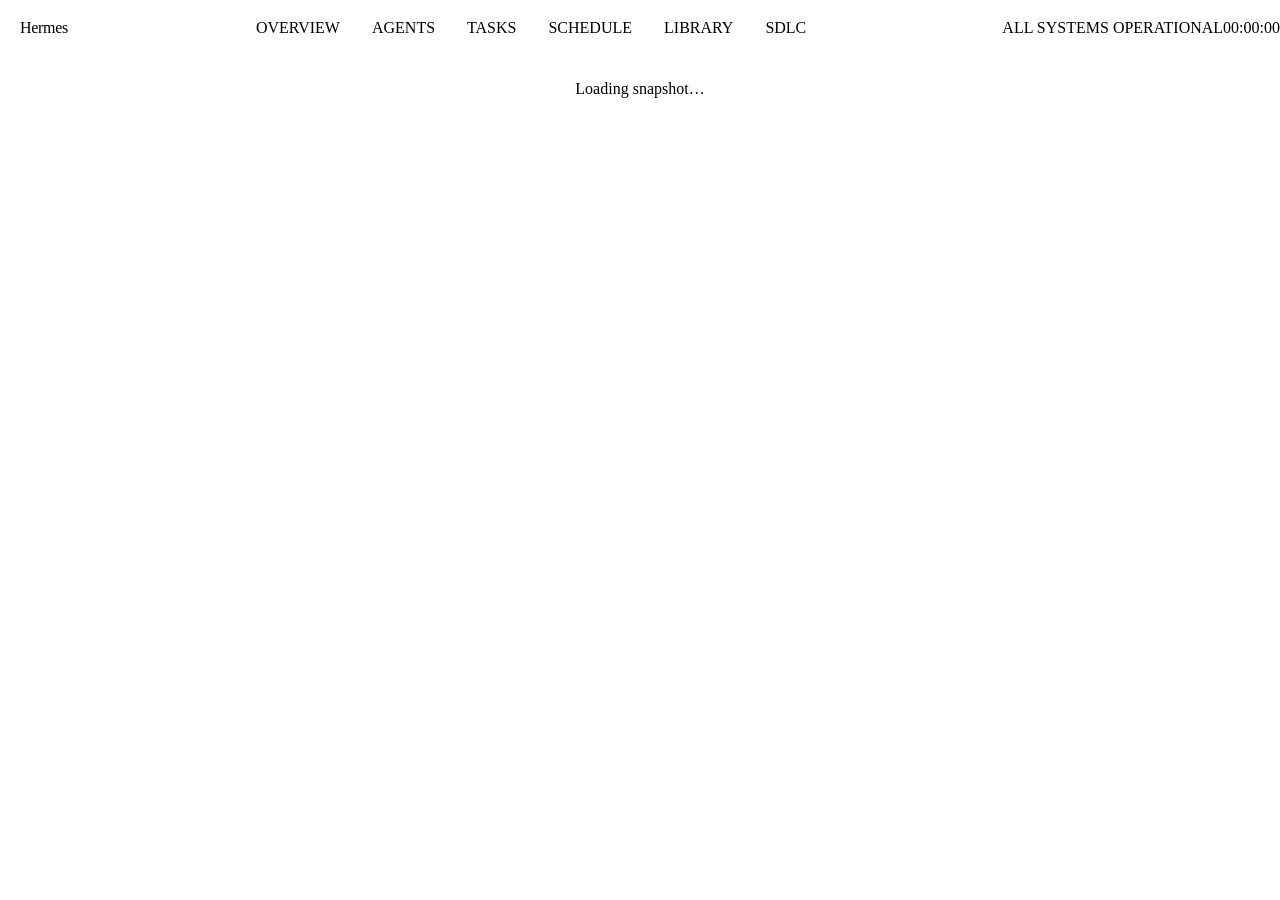
==== src/index.html @ 0a8d0004 "init: agentos-mc-dashboard — Drill #2 baseline Seed with v1/v2 dashboard files, AGENTS.md, CONTRIBUT" ====
<!DOCTYPE html>
<html lang="en">
<head>
<meta charset="UTF-8">
<meta name="viewport" content="width=device-width, initial-scale=1.0">
<title>AgentOS Mission Control</title>
<link rel="stylesheet" href="/tokens.css">
<style>
*, *::before, *::after { margin: 0; padding: 0; box-sizing: border-box; }
body {
  background: var(--bg-base);
  color: var(--text-primary);
  font-family: var(--font-display);
  min-height: 100vh;
  overflow-x: hidden;
  position: relative;
}
body::before {
  content: "";
  position: fixed; inset: 0;
  background: var(--orb-violet), var(--orb-cyan);
  pointer-events: none; z-index: 0;
}
body::after {
  content: "";
  position: fixed; inset: 0;
  background: var(--grid-pattern);
  background-size: var(--grid-size) var(--grid-size);
  pointer-events: none; z-index: 0;
  opacity: 0.4;
}

/* ── Nav ── */
.nav {
  position: fixed; top: 0; left: 0; right: 0; z-index: 100;
  background: var(--bg-glass);
  backdrop-filter: var(--blur-heavy);
  -webkit-backdrop-filter: var(--blur-heavy);
  border-bottom: 1px solid var(--border-glass);
  padding: 0 var(--space-4);
  height: 56px;
  display: flex; align-items: center; justify-content: space-between;
}
.nav-brand {
  display: flex; align-items: center; gap: var(--space-2);
}
.nav-ring {
  width: 28px; height: 28px;
  border-radius: 50%;
  background: conic-gradient(var(--brand-violet), var(--brand-cyan), var(--brand-teal), var(--brand-violet));
  display: flex; align-items: center; justify-content: center;
}
.nav-ring::after {
  content: "";
  width: 16px; height: 16px;
  border-radius: 50%;
  background: var(--bg-base);
}
.nav-dot {
  width: 6px; height: 6px;
  border-radius: 50%;
  background: var(--brand-mint);
  margin-left: -14px;
  animation: pulse 2s ease-in-out infinite;
}
@keyframes pulse {
  0%, 100% { opacity: 1; transform: scale(1); }
  50% { opacity: 0.6; transform: scale(1.4); }
}
@keyframes radar-sweep {
  from { transform: rotate(0deg); }
  to { transform: rotate(360deg); }
}
.nav-title {
  font: 600 var(--font-size-lg) var(--font-display);
  color: var(--text-primary);
  letter-spacing: -0.02em;
}

/* ── Tabs ── */
.nav-tabs {
  display: flex; gap: var(--space-1);
  background: rgba(255,255,255,0.04);
  border-radius: var(--radius-full);
  padding: 3px;
}
.nav-tab {
  padding: 6px 16px;
  border-radius: var(--radius-full);
  font: 500 var(--font-size-sm) var(--font-mono);
  color: var(--text-muted);
  cursor: pointer;
  border: none;
  background: transparent;
  transition: all var(--transition-fast);
  letter-spacing: var(--letter-spacing-wide);
  text-transform: uppercase;
}
.nav-tab:hover { color: var(--text-primary); }
.nav-tab.active {
  background: var(--text-primary);
  color: var(--bg-base);
}

/* ── Status pill ── */
.nav-status {
  display: flex; align-items: center; gap: var(--space-2);
}
.status-dot {
  width: 8px; height: 8px;
  border-radius: 50%;
  background: var(--status-active);
  animation: pulse 2s ease-in-out infinite;
}
.status-text {
  font: 400 var(--font-size-xs) var(--font-mono);
  color: var(--text-muted);
  letter-spacing: var(--letter-spacing-wide);
  text-transform: uppercase;
}
.status-clock {
  font: 400 var(--font-size-sm) var(--font-mono);
  color: var(--text-muted);
  margin-left: var(--space-1);
}

/* ── Content area ── */
.content {
  position: relative; z-index: 1;
  padding-top: 80px;
  padding-left: var(--space-4);
  padding-right: var(--space-4);
  padding-bottom: var(--space-6);
}
.tab-panel { display: none; }
.tab-panel.active { display: block; }
.placeholder {
  padding: var(--space-6);
  text-align: center;
  color: var(--text-muted);
  font: 400 var(--font-size-base) var(--font-display);
}
</style>
</head>
<body>

<nav class="nav">
  <div class="nav-brand">
    <div class="nav-ring"></div>
    <div class="nav-dot"></div>
    <span class="nav-title">Hermes</span>
    <span id="badge-version"></span>
  </div>
  <div class="nav-tabs" id="nav-tabs">
    <button class="nav-tab active" data-tab="overview">Overview</button>
    <button class="nav-tab" data-tab="agents">Agents</button>
    <button class="nav-tab" data-tab="tasks">Tasks</button>
    <button class="nav-tab" data-tab="schedule">Schedule</button>
    <button class="nav-tab" data-tab="content">Library</button>
    <button class="nav-tab" data-tab="sdlc">SDLC</button>
  </div>
  <div class="nav-status">
    <div class="status-dot"></div>
    <span class="status-text" id="status-label">All systems operational</span>
    <span class="status-clock" id="clock">00:00:00</span>
  </div>
</nav>

<div class="content">
  <div class="tab-panel active" id="panel-overview">
    <div id="overview-loading" class="placeholder">Loading snapshot…</div>
  </div>
  <div class="tab-panel" id="panel-agents">
    <div id="agents-loading" class="placeholder">Loading agents…</div>
  </div>
  <div class="tab-panel" id="panel-tasks">
    <div id="tasks-loading" class="placeholder">Loading tasks…</div>
  </div>
  <div class="tab-panel" id="panel-schedule">
    <div id="schedule-loading" class="placeholder">Loading schedule…</div>
  </div>
  <div class="tab-panel" id="panel-content">
    <div id="content-loading" class="placeholder">Loading library…</div>
  </div>
</div>

<!-- SDLC Dashboard -->
<div class="tab-panel" id="panel-sdlc">
  <div id="sdlc-loading" class="placeholder">Loading SDLC dashboard…</div>
</div>

<script src="/components.js"></script>
<script>
// ── Render Badge ──
document.getElementById("badge-version").innerHTML = Badge({ text: "v1.0", color: "var(--text-muted)", variant: "subtle" });

// ── Tab switching ──
var tabs = document.querySelectorAll(".nav-tab");
var panels = document.querySelectorAll(".tab-panel");
tabs.forEach(function(tab) {
  tab.addEventListener("click", function() {
    tabs.forEach(function(t) { t.classList.remove("active"); });
    panels.forEach(function(p) { p.classList.remove("active"); });
    tab.classList.add("active");
    var panel = document.getElementById("panel-" + tab.dataset.tab);
    if (panel) panel.classList.add("active");
  });
});

// ── 24-hour clock ──
function updateClock() {
  var now = new Date();
  var h = String(now.getHours()).padStart(2, "0");
  var m = String(now.getMinutes()).padStart(2, "0");
  var s = String(now.getSeconds()).padStart(2, "0");
  document.getElementById("clock").textContent = h + ":" + m + ":" + s;
}
updateClock();
setInterval(updateClock, 1000);

// ── Overview tab — Live Ops Console (Phase 9) ──
(function() {
  var overviewEl = document.getElementById("overview-loading");
  var currentData = null;
  var directiveIdx = 0;
  var agentKeys = ["orchestrator", "analyst", "writer", "marketer", "coder"];
  var agentColors = {
    orchestrator: "var(--agent-orchestrator)",
    analyst: "var(--agent-analyst)",
    writer: "var(--agent-writer)",
    marketer: "var(--agent-marketer)",
    coder: "var(--agent-coder)"
  };
  var throughputHistory = [];
  var MAX_HISTORY = 40;

  function renderOverview(d) {
    var gw = d.gateway || {};
    var vps = d.vps_health || {};
    var act = d.activity || {};
    var ses = d.sessions || {};
    var kan = d.kanban || {};
    var perAgent = act.per_agent || {};

    // ── Radar data ──
    var totalLogs = act.total || 1;
    var radarDots = "";
    var cx = 70, cy = 70, maxR = 55;
    agentKeys.forEach(function(name, i) {
      var share = ((perAgent[name] && perAgent[name].total) || 0) / totalLogs;
      if (share > 0) {
        var angle = (i / agentKeys.length) * Math.PI * 2 - Math.PI / 2;
        var r = Math.max(8, share * maxR);
        var x = cx + Math.cos(angle) * r;
        var y = cy + Math.sin(angle) * r;
        radarDots += '<circle cx="' + x.toFixed(1) + '" cy="' + y.toFixed(1) + '" r="4" fill="' + (agentColors[name] || "var(--brand-cyan)") + '" opacity="0.9"><animate attributeName="r" values="4;5;4" dur="2s" repeatCount="indefinite"/></circle>';
      }
    });

    // ── Directive cycling ──
    var entries = act.entries || [];
    var directive = entries.length > 0 ? entries[directiveIdx % entries.length] : null;

    // ── Throughput history ──
    throughputHistory.push(totalLogs);
    if (throughputHistory.length > MAX_HISTORY) throughputHistory.shift();

    // ── Build HTML ──
    var html = "";

    // TOP: Live Ops Console
    html += GlassCard({ children:
      '<div style="display:grid;grid-template-columns:180px 1fr 1fr;gap:var(--space-5);">' +

      // Left: Radar
      '<div style="text-align:center;">' +
      '<svg viewBox="0 0 140 140" style="width:180px;height:180px;">' +
      '<circle cx="70" cy="70" r="55" fill="none" stroke="rgba(255,255,255,0.04)" stroke-width="0.5"/>' +
      '<circle cx="70" cy="70" r="40" fill="none" stroke="rgba(255,255,255,0.04)" stroke-width="0.5"/>' +
      '<circle cx="70" cy="70" r="25" fill="none" stroke="rgba(255,255,255,0.04)" stroke-width="0.5"/>' +
      '<circle cx="70" cy="70" r="10" fill="none" stroke="rgba(255,255,255,0.04)" stroke-width="0.5"/>' +
      '<line x1="10" y1="70" x2="130" y2="70" stroke="rgba(255,255,255,0.06)" stroke-width="0.5"/>' +
      '<line x1="70" y1="10" x2="70" y2="130" stroke="rgba(255,255,255,0.06)" stroke-width="0.5"/>' +
      '<g style="transform-origin:70px 70px;animation:radar-sweep 3s linear infinite;">' +
      '<path d="M70 70 L70 15" stroke="var(--brand-cyan)" stroke-width="1" opacity="0.3" fill="none"/>' +
      '</g>' +
      radarDots +
      '</svg>' +
      '<div style="font:400 var(--font-size-xs) var(--font-mono);color:var(--text-muted);letter-spacing:var(--letter-spacing-wide);margin-top:var(--space-1);">RADAR</div>' +
      '</div>' +

      // Center: Current Directive
      '<div>' +
      '<div style="font:400 var(--font-size-xs) var(--font-mono);color:var(--text-muted);letter-spacing:var(--letter-spacing-wide);text-transform:uppercase;margin-bottom:var(--space-2);">Current Directive</div>' +
      (directive
        ? '<div style="font:400 var(--font-size-sm) var(--font-mono);color:var(--brand-cyan);line-height:1.5;">' +
          '<span style="color:var(--text-muted);">' + (directive.agent_name || "?").toUpperCase() + '</span> · ' + (directive.task_description || "—") +
          '</div>'
        : '<div style="color:var(--text-muted);">No activity yet</div>') +
      '<div style="margin-top:var(--space-4);font:400 var(--font-size-xs) var(--font-mono);color:var(--text-muted);letter-spacing:var(--letter-spacing-wide);text-transform:uppercase;margin-bottom:var(--space-2);">Context Window</div>' +
      '<div style="display:flex;flex-direction:column;gap:var(--space-1);">' +
      agentKeys.map(function(name) {
        var a = perAgent[name] || {total:0, completed:0, failed:0};
        var pct = totalLogs > 0 ? (a.total / totalLogs) * 100 : 0;
        return '<div style="display:flex;align-items:center;gap:var(--space-2);">' +
          '<span style="font:400 var(--font-size-xs) var(--font-mono);color:' + (agentColors[name] || "var(--text-muted)") + ';width:80px;text-align:right;">' + name + '</span>' +
          ProgressBar({ pct: pct, color: agentColors[name] || "var(--brand-cyan)", height: "4px" }) +
          '<span style="font:400 var(--font-size-xs) var(--font-mono);color:var(--text-muted);width:30px;">' + a.total + '</span>' +
          '</div>';
      }).join("") +
      '</div></div>' +

      // Right: System
      '<div>' +
      '<div style="font:400 var(--font-size-xs) var(--font-mono);color:var(--text-muted);letter-spacing:var(--letter-spacing-wide);text-transform:uppercase;margin-bottom:var(--space-3);">System</div>' +
      (function() {
        var cpuPct = vps.cpu_pct || 0;
        var cpuColor = cpuPct > 85 ? "var(--brand-red)" : cpuPct > 70 ? "var(--brand-amber)" : "var(--brand-cyan)";
        var ramPct = parseFloat(vps.ram_pct) || 0;
        var ramColor = ramPct > 85 ? "var(--brand-red)" : ramPct > 70 ? "var(--brand-amber)" : "var(--brand-cyan)";
        var dskPct = parseFloat(vps.disk_pct) || 0;
        var dskColor = dskPct > 85 ? "var(--brand-red)" : dskPct > 70 ? "var(--brand-amber)" : "var(--brand-cyan)";
        return '<div style="display:flex;flex-direction:column;gap:var(--space-3);">' +
          '<div><div style="font:400 var(--font-size-xs) var(--font-mono);color:var(--text-muted);margin-bottom:var(--space-1);">CPU ' + cpuPct + '%</div>' +
          ProgressBar({ pct: cpuPct, color: cpuColor }) + '</div>' +
          '<div><div style="font:400 var(--font-size-xs) var(--font-mono);color:var(--text-muted);margin-bottom:var(--space-1);">RAM ' + ramPct + '%</div>' +
          ProgressBar({ pct: ramPct, color: ramColor }) + '</div>' +
          '<div><div style="font:400 var(--font-size-xs) var(--font-mono);color:var(--text-muted);margin-bottom:var(--space-1);">Disk ' + dskPct + '%</div>' +
          ProgressBar({ pct: dskPct, color: dskColor }) + '</div>' +
          '<div style="font:400 var(--font-size-xs) var(--font-mono);color:var(--brand-gold);margin-top:var(--space-2);">Hermes data · ' + (vps.disk_used || "—") + ' used</div>' +
          '</div>';
      })() +
      '</div></div>'
    });

    // Stats Strip
    var integrityPct = totalLogs > 0 ? Math.min(100, Math.round((((perAgent.orchestrator && perAgent.orchestrator.total) ? 1 : 0) + ((perAgent.analyst && perAgent.analyst.total) ? 1 : 0) + ((perAgent.writer && perAgent.writer.total) ? 1 : 0) + ((perAgent.marketer && perAgent.marketer.total) ? 1 : 0) + ((perAgent.coder && perAgent.coder.total) ? 1 : 0)) / 5 * 100)) : 0;
    var responsive = agentKeys.filter(function(n) { return (perAgent[n] && perAgent[n].total > 0); }).length;
    var tt = ses.token_totals || {};

    html += '<div style="display:grid;grid-template-columns:repeat(5,1fr);gap:var(--space-4);margin-top:var(--space-4);">' +
      '<div style="border-top:2px solid var(--status-active);padding-top:var(--space-2);">' +
      StatCard({ label: "Integrity", value: integrityPct + "%", accent: "var(--status-active)", subtext: responsive + " of 5 responsive", barWidth: integrityPct + "%" }) +
      '</div>' +
      '<div style="border-top:2px solid var(--brand-cyan);padding-top:var(--space-2);">' +
      StatCard({ label: "Agent Calls", value: totalLogs.toLocaleString(), accent: "var(--brand-cyan)", barWidth: "100%" }) +
      '</div>' +
      '<div style="border-top:2px solid var(--agent-orchestrator);padding-top:var(--space-2);">' +
      StatCard({ label: "Messages", value: (ses.message_count || 0).toLocaleString(), accent: "var(--agent-orchestrator)", barWidth: "100%" }) +
      '</div>' +
      '<div style="border-top:2px solid var(--brand-gold);padding-top:var(--space-2);">' +
      StatCard({ label: "Tokens In", value: ((tt.input || 0) / 1000).toFixed(0) + "K", accent: "var(--brand-gold)", subtext: ((tt.output || 0) / 1000).toFixed(0) + "K out", barWidth: "100%" }) +
      '</div>' +
      '<div style="border-top:2px solid var(--brand-pink);padding-top:var(--space-2);">' +
      StatCard({ label: "Cache Hits", value: ((tt.cache || 0) / 1000000).toFixed(1) + "M", accent: "var(--brand-pink)", barWidth: "100%" }) +
      '</div>' +
      '</div>';

    // Footer: 5-cell grid
    var errors = 0;
    for (var k in perAgent) { errors += perAgent[k].failed || 0; if (perAgent.hasOwnProperty(k)) {} }
    html += '<div style="display:grid;grid-template-columns:repeat(5,1fr);gap:var(--space-2);margin-top:var(--space-4);padding:var(--space-3) var(--space-4);background:var(--bg-glass);border:1px solid var(--border-glass);border-radius:var(--radius-lg);">' +
      '<div style="text-align:center;"><div style="font:400 var(--font-size-xs) var(--font-mono);color:var(--text-muted);letter-spacing:var(--letter-spacing-wide);">QUEUE</div><div style="font:700 var(--font-size-lg) var(--font-display);color:var(--text-primary);">' + (kan.total || 0) + '</div></div>' +
      '<div style="text-align:center;"><div style="font:400 var(--font-size-xs) var(--font-mono);color:var(--text-muted);letter-spacing:var(--letter-spacing-wide);">SESSIONS</div><div style="font:700 var(--font-size-lg) var(--font-display);color:var(--text-primary);">' + (ses.session_count || 0) + '</div></div>' +
      '<div style="text-align:center;"><div style="font:400 var(--font-size-xs) var(--font-mono);color:var(--text-muted);letter-spacing:var(--letter-spacing-wide);">ERRORS</div><div style="font:700 var(--font-size-lg) var(--font-display);color:' + (errors === 0 ? 'var(--brand-mint)' : 'var(--brand-red)') + ';">' + errors + '</div></div>' +
      '<div style="text-align:center;"><div style="font:400 var(--font-size-xs) var(--font-mono);color:var(--text-muted);letter-spacing:var(--letter-spacing-wide);">TODAY</div><div style="font:700 var(--font-size-lg) var(--font-display);color:var(--text-primary);">' + totalLogs + '</div></div>' +
      '<div style="text-align:center;"><div style="font:400 var(--font-size-xs) var(--font-mono);color:var(--text-muted);letter-spacing:var(--letter-spacing-wide);">UPTIME</div><div style="font:700 var(--font-size-lg) var(--font-display);color:var(--brand-mint);">' + (gw.uptime || "—") + '</div></div>' +
      '</div>';

    // Bottom: Throughput + Activity
    html += '<div style="display:grid;grid-template-columns:1.2fr 1fr;gap:var(--space-4);margin-top:var(--space-4);">';

    // Throughput (sparkline)
    html += GlassCard({ children:
      '<div style="font:400 var(--font-size-xs) var(--font-mono);color:var(--text-muted);letter-spacing:var(--letter-spacing-wide);text-transform:uppercase;margin-bottom:var(--space-3);">Throughput</div>' +
      '<div style="font:700 var(--font-size-2xl) var(--font-display);color:var(--brand-cyan);">' + totalLogs + '</div>' +
      '<canvas id="sparkline" style="width:100%;height:60px;margin-top:var(--space-3);"></canvas>'
    });

    // Activity feed
    var feedHtml = '<div style="font:400 var(--font-size-xs) var(--font-mono);color:var(--text-muted);letter-spacing:var(--letter-spacing-wide);text-transform:uppercase;margin-bottom:var(--space-3);">Activity</div>';
    if (entries.length > 0) {
      for (var i = 0; i < Math.min(8, entries.length); i++) {
        var e = entries[i];
        var sColor = e.status === "completed" ? "var(--brand-mint)" : e.status === "failed" ? "var(--brand-red)" : "var(--text-muted)";
        feedHtml += '<div style="display:flex;align-items:center;gap:var(--space-2);padding:var(--space-1) 0;border-bottom:1px solid rgba(255,255,255,0.04);">' +
          Badge({ text: e.agent_name || "?", color: agentColors[e.agent_name] || "var(--text-muted)", variant: "subtle" }) +
          '<span style="flex:1;font:400 var(--font-size-sm) var(--font-display);color:var(--text-primary);white-space:nowrap;overflow:hidden;text-overflow:ellipsis;">' + (e.task_description || "—") + '</span>' +
          '<span style="font:400 var(--font-size-xs) var(--font-mono);color:' + sColor + ';">' + (e.status || "?") + '</span>' +
          '</div>';
      }
    } else {
      feedHtml += '<div style="color:var(--text-muted);font:400 var(--font-size-sm) var(--font-display);">No activity</div>';
    }
    html += GlassCard({ children: feedHtml });
    html += '</div>';

    // ── Harness Health ──
    var hh = d.harness || {};
    var score = hh.system_score || 0;
    var scoreColor = score >= 80 ? "var(--brand-mint)" : score >= 50 ? "var(--brand-amber)" : "var(--brand-red)";
    var bindingsOk = hh.channel_bindings_ok;
    var backupH = hh.backup_age_hours;
    var backupColor = backupH !== null && backupH !== undefined
      ? (backupH < 24 ? "var(--brand-mint)" : backupH < 48 ? "var(--brand-amber)" : "var(--brand-red)")
      : "var(--text-muted)";
    var backupLabel = backupH !== null && backupH !== undefined
      ? (backupH < 1 ? Math.round(backupH * 60) + "m ago" : Math.round(backupH) + "h ago")
      : "No backups";

    html += GlassCard({ children:
      '<div style="padding:var(--space-1) 0;">' +
      // Header row: title + score
      '<div style="display:flex;align-items:center;justify-content:space-between;margin-bottom:var(--space-4);">' +
      '<div style="font:400 var(--font-size-xs) var(--font-mono);color:var(--text-muted);letter-spacing:var(--letter-spacing-wide);text-transform:uppercase;">Harness Health</div>' +
      '<div style="font:700 36px var(--font-display);color:' + scoreColor + ';line-height:1;">' + score + '</div>' +
      '</div>' +
      // Metric rows
      '<div style="display:flex;flex-direction:column;gap:var(--space-2);">' +
      // Channel Bindings
      '<div style="display:flex;align-items:center;justify-content:space-between;">' +
      '<span style="font:400 var(--font-size-sm) var(--font-mono);color:var(--text-muted);">Channel Bindings</span>' +
      '<span style="font:500 var(--font-size-sm) var(--font-mono);color:' + (bindingsOk ? 'var(--brand-mint)' : 'var(--brand-red)') + ';">' +
      (bindingsOk ? '✅ 8/8' : '❌') + '</span>' +
      '</div>' +
      // Agent Skills
      '<div style="display:flex;align-items:center;justify-content:space-between;">' +
      '<span style="font:400 var(--font-size-sm) var(--font-mono);color:var(--text-muted);">Agent Skills</span>' +
      '<span style="font:500 var(--font-size-sm) var(--font-mono);color:var(--text-primary);">' + (hh.skills_exist || 0) + '</span>' +
      '</div>' +
      // Cron Jobs
      '<div style="display:flex;align-items:center;justify-content:space-between;">' +
      '<span style="font:400 var(--font-size-sm) var(--font-mono);color:var(--text-muted);">Cron Jobs</span>' +
      '<span style="font:500 var(--font-size-sm) var(--font-mono);color:var(--text-primary);">' + (hh.cron_jobs_active || 0) + ' active</span>' +
      '</div>' +
      // Backups
      '<div style="display:flex;align-items:center;justify-content:space-between;">' +
      '<span style="font:400 var(--font-size-sm) var(--font-mono);color:var(--text-muted);">Backups</span>' +
      '<span style="font:500 var(--font-size-sm) var(--font-mono);color:' + backupColor + ';">' + backupLabel + '</span>' +
      '</div>' +
      // Hardening Phase
      '<div style="display:flex;align-items:center;justify-content:space-between;">' +
      '<span style="font:400 var(--font-size-sm) var(--font-mono);color:var(--text-muted);">Hardening Phase</span>' +
      '<span style="font:400 var(--font-size-sm) var(--font-mono);color:var(--brand-violet);max-width:180px;text-align:right;overflow:hidden;text-overflow:ellipsis;white-space:nowrap;" title="' + (hh.hardening_phase || "None") + '">' + (hh.hardening_phase || "None") + '</span>' +
      '</div>' +
      '</div>' +
      // ProgressBar
      '<div style="margin-top:var(--space-4);">' +
      '<div style="display:flex;justify-content:space-between;margin-bottom:var(--space-1);">' +
      '<span style="font:400 var(--font-size-xs) var(--font-mono);color:var(--text-muted);">System Score</span>' +
      '<span style="font:500 var(--font-size-xs) var(--font-mono);color:' + scoreColor + ';">' + score + '/100</span>' +
      '</div>' +
      ProgressBar({ pct: score, color: scoreColor, height: "8px" }) +
      '</div>' +
      '</div>'
    });

    overviewEl.innerHTML = html;
    overviewEl.className = "";

    // Draw sparkline after DOM update
    setTimeout(drawSparkline, 50);
  }

  function drawSparkline() {
    var canvas = document.getElementById("sparkline");
    if (!canvas || throughputHistory.length < 2) return;
    var ctx = canvas.getContext("2d");
    var w = canvas.parentElement.clientWidth - 32;
    var h = 60;
    canvas.width = w;
    canvas.height = h;
    canvas.style.width = w + "px";

    var max = Math.max.apply(null, throughputHistory) || 1;
    var stepX = w / (throughputHistory.length - 1);

    // Gradient
    var grad = ctx.createLinearGradient(0, 0, w, 0);
    grad.addColorStop(0, "#A78BFA");
    grad.addColorStop(1, "#7DD3FC");
    ctx.strokeStyle = grad;
    ctx.lineWidth = 1.5;
    ctx.beginPath();
    for (var i = 0; i < throughputHistory.length; i++) {
      var x = i * stepX;
      var y = h - (throughputHistory[i] / max) * (h - 4) - 2;
      if (i === 0) ctx.moveTo(x, y);
      else ctx.lineTo(x, y);
    }
    ctx.stroke();

    // Glowing dot at rightmost point
    var lastX = (throughputHistory.length - 1) * stepX;
    var lastY = h - (throughputHistory[throughputHistory.length - 1] / max) * (h - 4) - 2;
    ctx.fillStyle = "#7DD3FC";
    ctx.shadowColor = "#7DD3FC";
    ctx.shadowBlur = 6;
    ctx.beginPath();
    ctx.arc(lastX, lastY, 3, 0, Math.PI * 2);
    ctx.fill();
  }

  function loadData() {
    fetch("/api/snapshot")
      .then(function(r) { return r.json(); })
      .then(function(d) {
        currentData = d;
        renderOverview(d);
      })
      .catch(function(e) {
        if (!currentData) {
          overviewEl.innerHTML = '<div style="color:var(--brand-red);text-align:center;padding:var(--space-6);">Snapshot unavailable</div>';
        }
      });
  }

  // Directive cycler
  setInterval(function() {
    directiveIdx++;
    if (currentData) renderOverview(currentData);
  }, 3000);

  // Initial load + SSE
  loadData();

  var evt = new EventSource("/events");
  evt.addEventListener("snapshot", function(e) {
    try {
      var d = JSON.parse(e.data);
      currentData = d;
      renderOverview(d);
    } catch (err) {}
  });
  evt.onerror = function() {
    // SSE failed — poll every 8s
    evt.close();
    setInterval(loadData, 8000);
  };
})();

// ════════════════════════════════════════════════════════
// Agents tab — Phase 10
// ════════════════════════════════════════════════════════
(function() {
  var agentsEl = document.getElementById("agents-loading");
  var agentKeys = ["orchestrator", "analyst", "writer", "marketer", "coder"];
  var agentColors = {
    orchestrator: "var(--agent-orchestrator)",
    analyst: "var(--agent-analyst)",
    writer: "var(--agent-writer)",
    marketer: "var(--agent-marketer)",
    coder: "var(--agent-coder)"
  };
  var agentBadges = { orchestrator: "ORCH", analyst: "ANAL", writer: "WRTR", marketer: "MRKT", coder: "CODR" };
  var agentStatusMap = { active: "var(--status-active)", idle: "var(--status-idle)", dormant: "var(--status-dormant)" };
  var statusCounts = { active: 0, idle: 0, dormant: 0 };

  function renderAgentsTab(d) {
    var agents = d.agents || {};
    var activity = d.activity || {};
    var entries = activity.entries || [];

    // Reset status counts
    statusCounts = { active: 0, idle: 0, dormant: 0 };

    var html = "";

    // ── HEADER ──
    html += '<div style="display:flex;align-items:flex-start;justify-content:space-between;margin-bottom:var(--space-6);flex-wrap:wrap;gap:var(--space-4);">';
    // Left: eyebrow + heading
    html += '<div>';
    html += '<div style="font:400 var(--font-size-xs) var(--font-mono);color:var(--text-muted);letter-spacing:var(--letter-spacing-wide);text-transform:uppercase;margin-bottom:var(--space-1);">SUBAGENTS</div>';
    html += '<div style="font:500 clamp(36px, 5vw, 60px) var(--font-display);color:var(--text-primary);line-height:1.1;">The Crew.</div>';
    html += '</div>';

    // Right: status summary GlassCard
    html += GlassCard({ children:
      '<div style="display:flex;gap:var(--space-4);">' +
      '<div id="cell-active" style="text-align:center;min-width:70px;"><div style="font:700 var(--font-size-lg) var(--font-display);color:var(--status-active);"></div><div style="font:400 var(--font-size-xs) var(--font-mono);color:var(--text-muted);text-transform:uppercase;letter-spacing:var(--letter-spacing-wide);">Active</div></div>' +
      '<div id="cell-idle" style="text-align:center;min-width:70px;"><div style="font:700 var(--font-size-lg) var(--font-display);color:var(--status-idle);"></div><div style="font:400 var(--font-size-xs) var(--font-mono);color:var(--text-muted);text-transform:uppercase;letter-spacing:var(--letter-spacing-wide);">Idle</div></div>' +
      '<div id="cell-dormant" style="text-align:center;min-width:70px;"><div style="font:700 var(--font-size-lg) var(--font-display);color:var(--status-dormant);"></div><div style="font:400 var(--font-size-xs) var(--font-mono);color:var(--text-muted);text-transform:uppercase;letter-spacing:var(--letter-spacing-wide);">Dormant</div></div>' +
      '</div>'
    });
    html += '</div>';

    // ── AGENT CARDS ──
    html += '<div style="display:grid;grid-template-columns:repeat(auto-fit,minmax(280px,1fr));gap:var(--space-4);margin-bottom:var(--space-6);">';

    agentKeys.forEach(function(key) {
      var a = agents[key] || {};
      var color = agentColors[key] || "var(--text-muted)";
      var stat = a.status || "dormant";
      statusCounts[stat] = (statusCounts[stat] || 0) + 1;

      // Platform pill color: Telegram = orchestrator color, others = brand-cyan
      var platColor = key === "orchestrator" ? "var(--agent-orchestrator)" : "var(--brand-cyan)";
      var statusColor = agentStatusMap[stat] || "var(--status-dormant)";
      var successColor = (a.success_pct || 0) >= 100 ? "var(--brand-mint)" : (a.success_pct || 0) >= 80 ? "var(--brand-amber)" : "var(--brand-red)";

      var card = '';
      card += '<div style="border-top:2px solid ' + color + ';padding-top:var(--space-3);">';

      // Top row: Badge + platform pill + status dot
      card += '<div style="display:flex;align-items:center;justify-content:space-between;margin-bottom:var(--space-3);">';
      card += Badge({ text: agentBadges[key] || key.toUpperCase().substring(0,4), color: color, variant: "solid" });
      card += '<div style="display:flex;align-items:center;gap:var(--space-2);">';
      card += '<span style="font:400 var(--font-size-xs) var(--font-mono);color:' + platColor + ';background:' + platColor + '15;padding:var(--space-05) var(--space-1);border-radius:var(--radius-full);">' + (a.platform || "?") + '</span>';
      card += '<span style="display:inline-block;width:6px;height:6px;border-radius:50%;background:' + statusColor + ';"></span>';
      card += '</div></div>';

      // Agent name
      card += '<div style="font:500 22px var(--font-display);color:var(--text-primary);margin-bottom:var(--space-1);">' + (a.name || key) + '</div>';

      // Role description (two-line)
      card += '<div style="font:400 var(--font-size-sm) var(--font-display);color:var(--text-muted);line-height:1.5;margin-bottom:var(--space-3);white-space:pre-line;">' + (a.role || "—") + '</div>';

      // ThinBar activity chart
      card += ThinBar({ values: a.daily || [0,0,0,0,0,0,0], color: color });

      // 3-column stats
      card += '<div style="display:grid;grid-template-columns:1fr 1fr 1fr;gap:var(--space-2);margin-top:var(--space-3);margin-bottom:var(--space-3);">';
      card += '<div><div style="font:400 var(--font-size-xs) var(--font-mono);color:var(--text-muted);">Responses</div><div style="font:700 var(--font-size-base) var(--font-display);color:var(--text-primary);">' + (a.total || 0) + '</div></div>';
      card += '<div><div style="font:400 var(--font-size-xs) var(--font-mono);color:var(--text-muted);">Success</div><div style="font:700 var(--font-size-base) var(--font-display);color:' + successColor + ';">' + (a.success_pct || 0) + '%</div></div>';
      card += '<div><div style="font:400 var(--font-size-xs) var(--font-mono);color:var(--text-muted);">Model</div><div style="font:400 var(--font-size-sm) var(--font-mono);color:var(--text-muted);overflow:hidden;text-overflow:ellipsis;white-space:nowrap;max-width:100px;" title="' + (a.model || "—") + '">' + (a.model || "—") + '</div></div>';
      card += '</div>';

      // 3px load bar
      card += '<div style="height:3px;background:rgba(255,255,255,0.04);border-radius:var(--radius-full);margin-bottom:var(--space-2);">';
      card += '<div style="height:100%;width:' + (a.share || 0) + '%;background:' + color + ';border-radius:var(--radius-full);transition:width var(--transition-normal);"></div></div>';

      // Last task
      card += '<div style="font:400 var(--font-size-xs) var(--font-mono);color:var(--text-muted);">';
      card += '↳ ' + (a.last_task || "No tasks yet") + '</div>';
      if (a.last_at) {
        card += '<div style="font:400 var(--font-size-xs) var(--font-mono);color:var(--dim);margin-top:var(--space-05);">' + Timestamp({ iso: a.last_at }) + '</div>';
      }

      card += '</div>';
      html += GlassCard({ children: card });
    });

    html += '</div>';

    // ════════════════════════════════════════════════════
    // Agent Statistics — stat cards + donut chart
    // ════════════════════════════════════════════════════
    // Compute from data
    var todayCount = 0, weekCount = 0;
    (d.activity_by_day || []).forEach(function(v) { weekCount += v; });
    todayCount = (d.activity_by_day || [0])[(d.activity_by_day || [0]).length - 1];

    var mostActiveAgent = { key: "", count: 0 };
    agentKeys.forEach(function(key) {
      var a = agents[key] || {};
      var sum = (a.daily || []).reduce(function(s, v) { return s + v; }, 0);
      if (sum > mostActiveAgent.count) { mostActiveAgent.key = key; mostActiveAgent.count = sum; }
    });

    var totalCompleted = 0, totalAll = 0;
    agentKeys.forEach(function(key) {
      var a = agents[key] || {};
      totalCompleted += a.completed || 0;
      totalAll += a.total || 0;
    });
    var successRate = totalAll > 0 ? Math.round(totalCompleted / totalAll * 100) : 0;
    var successColor = successRate >= 90 ? "var(--brand-mint)" : successRate >= 70 ? "var(--brand-amber)" : "var(--brand-red)";

    // Donut slices
    var donutKeys = ["orchestrator", "analyst", "writer", "marketer", "coder"];
    var donutColors = ["var(--agent-orchestrator)", "var(--agent-cyan)", "var(--agent-pink)", "var(--agent-magenta)", "var(--agent-violet-glow)"];
    var donutSlices = [];
    var donutTotal = 0;
    var perAgent = activity.per_agent || {};
    donutKeys.forEach(function(key) {
      var c = (perAgent[key] && perAgent[key].total) ? perAgent[key].total : 0;
      donutSlices.push(c);
      donutTotal += c;
    });

    html += '<div style="margin-top:var(--space-6);margin-bottom:var(--space-6);">';
    html += '<div style="font:400 var(--font-size-xs) var(--font-mono);color:var(--text-muted);letter-spacing:var(--letter-spacing-wide);text-transform:uppercase;margin-bottom:var(--space-4);">Agent Statistics</div>';
    html += '<div style="display:grid;grid-template-columns:1fr 300px;gap:var(--space-4);align-items:start;">';

    // LEFT: 2×2 StatCards
    html += '<div style="display:grid;grid-template-columns:1fr 1fr;gap:var(--space-3);">';
    html += GlassCard({ children: StatCard({ label: "Tasks Today", value: todayCount, accent: "var(--status-warning)", barWidth: "100%" }) });
    html += GlassCard({ children: StatCard({ label: "Tasks This Week", value: weekCount, accent: "var(--brand-cyan)", barWidth: "100%" }) });

    var mostColor = agentColors[mostActiveAgent.key] || "var(--text-muted)";
    var mostPct = weekCount > 0 ? Math.round(mostActiveAgent.count / weekCount * 100) : 0;
    html += GlassCard({ children: StatCard({ label: "Most Active", value: (mostActiveAgent.key || "—").charAt(0).toUpperCase() + (mostActiveAgent.key || "—").slice(1), accent: mostColor, barWidth: mostPct + "%" }) });
    html += GlassCard({ children: StatCard({ label: "Success Rate", value: successRate + "%", accent: successColor, barWidth: successRate + "%" }) });
    html += '</div>';

    // RIGHT: Donut + legend
    html += '<div style="text-align:center;">';
    html += '<div style="font:400 var(--font-size-xs) var(--font-mono);color:var(--text-muted);letter-spacing:var(--letter-spacing-wide);text-transform:uppercase;margin-bottom:var(--space-2);">Task Distribution</div>';
    html += GlassCard({ children:
      '<div style="display:flex;align-items:center;justify-content:center;margin-bottom:var(--space-3);">' +
      DonutChart({ slices: donutSlices, total: donutTotal, colors: donutColors }) +
      '</div>' +
      '<div style="display:flex;flex-direction:column;gap:var(--space-1);">' +
      donutKeys.map(function(key, i) {
        var count = donutSlices[i] || 0;
        var pct = donutTotal > 0 ? Math.round(count / donutTotal * 100) : 0;
        var color = donutColors[i];
        return '<div style="display:flex;align-items:center;justify-content:space-between;font:400 var(--font-size-xs) var(--font-mono);">' +
          '<span style="display:flex;align-items:center;gap:var(--space-2);">' +
          '<span style="display:inline-block;width:8px;height:8px;border-radius:50%;background:' + color + ';"></span>' +
          '<span style="color:var(--text-primary);">' + key.charAt(0).toUpperCase() + key.slice(1) + '</span></span>' +
          '<span style="color:var(--text-muted);">' + pct + '%</span>' +
          '</div>';
      }).join("") +
      '</div>'
    });
    html += '</div></div></div>';

    // ── STATUS COUNTS UPDATE ──
    setTimeout(function() {
      var cellActive = document.getElementById("cell-active");
      var cellIdle = document.getElementById("cell-idle");
      var cellDormant = document.getElementById("cell-dormant");
      if (cellActive) cellActive.querySelector("div").textContent = statusCounts.active || 0;
      if (cellIdle) cellIdle.querySelector("div").textContent = statusCounts.idle || 0;
      if (cellDormant) cellDormant.querySelector("div").textContent = statusCounts.dormant || 0;
    }, 10);

    // ── AGENT LOG TABLE ──
    html += '<div style="margin-top:var(--space-6);">';
    html += '<div style="font:400 var(--font-size-xs) var(--font-mono);color:var(--text-muted);letter-spacing:var(--letter-spacing-wide);text-transform:uppercase;margin-bottom:var(--space-3);">Agent Log</div>';

    // Filter pills
    html += '<div style="display:flex;gap:var(--space-1);margin-bottom:var(--space-3);flex-wrap:wrap;" id="log-filters">';
    html += '<button class="log-pill active" data-filter="all" style="padding:var(--space-05) var(--space-2);border-radius:var(--radius-full);border:1px solid var(--border-glass);background:var(--bg-glass);color:var(--text-primary);font:400 var(--font-size-xs) var(--font-mono);cursor:pointer;">ALL</button>';
    agentKeys.forEach(function(key) {
      html += '<button class="log-pill" data-filter="' + key + '" style="padding:var(--space-05) var(--space-2);border-radius:var(--radius-full);border:1px solid var(--border-glass);background:transparent;color:var(--text-muted);font:400 var(--font-size-xs) var(--font-mono);cursor:pointer;">' + key.toUpperCase() + '</button>';
    });
    html += '</div>';

    // Log table
    var rows = [];
    for (var i = 0; i < Math.min(50, entries.length); i++) {
      var e = entries[i];
      rows.push([
        e.created_at || "—",
        Badge({ text: (e.agent_name || "?").toUpperCase(), color: agentColors[e.agent_name] || "var(--text-muted)", variant: "subtle" }),
        (e.task_description || "—").substring(0, 60),
        (e.model || "—"),
        '<span style="color:' + (e.status === "completed" ? "var(--brand-mint)" : "var(--brand-red)") + ';font:500 var(--font-size-xs) var(--font-mono);">' + (e.status || "?") + '</span>'
      ]);
    }
    html += GlassCard({ children:
      '<div id="log-table-container" style="max-height:420px;overflow-y:auto;">' +
      DataTable({
        headers: ["Time", "Agent", "Task", "Model", "Status"],
        rows: rows,
        opts: { compact: true, monospace: false, maxHeight: "" }
      }) +
      '</div>'
    });

    html += '</div>';

    agentsEl.innerHTML = html;
    agentsEl.className = "";

    // Wire filter pills
    setTimeout(function() {
      var pills = document.querySelectorAll(".log-pill");
      pills.forEach(function(pill) {
        pill.addEventListener("click", function() {
          pills.forEach(function(p) { p.classList.remove("active"); p.style.background = "transparent"; p.style.color = "var(--text-muted)"; });
          pill.classList.add("active");
          pill.style.background = "var(--bg-glass)";
          pill.style.color = "var(--text-primary)";
          var filter = pill.dataset.filter;
          filterLogTable(filter);
        });
      });
    }, 20);
  }

  function filterLogTable(filter) {
    var rows = document.querySelectorAll("#log-table-container table tbody tr");
    rows.forEach(function(row) {
      if (filter === "all") { row.style.display = ""; return; }
      var badgeCell = row.querySelector("td:nth-child(2)");
      if (badgeCell) {
        var text = badgeCell.textContent.trim().toLowerCase();
        row.style.display = text === filter ? "" : "none";
      }
    });
  }

  function loadAgentsData() {
    fetch("/api/snapshot")
      .then(function(r) { return r.json(); })
      .then(function(d) { renderAgentsTab(d); })
      .catch(function(e) {
        agentsEl.innerHTML = '<div style="color:var(--brand-red);text-align:center;padding:var(--space-6);">Agents data unavailable</div>';
      });
  }

  // Load on tab activation or initial page load
  loadAgentsData();
  setInterval(loadAgentsData, 15000);

  // SSE push for agents tab
  var agentEvt = new EventSource("/events");
  agentEvt.addEventListener("snapshot", function(e) {
    try { renderAgentsTab(JSON.parse(e.data)); } catch (err) {}
  });
})();

// ════════════════════════════════════════════════════════
// Tasks tab — Phase 11: Kanban with add/move/delete
// ════════════════════════════════════════════════════════
(function() {
  var tasksEl = document.getElementById("tasks-loading");
  var tasks = [];
  var showingAddForm = false;
  var STATUS_ORDER = ["pending", "in_progress", "done"];
  var STATUS_LABELS = { pending: "Pending", in_progress: "In Progress", done: "Done" };
  var PRIORITY_COLORS = { low: "var(--status-muted-text)", medium: "var(--status-warn-text)", high: "var(--status-err-text)" };
  var PRIORITY_BG = { low: "var(--status-muted-bg)", medium: "var(--status-warn-bg)", high: "var(--status-err-bg)" };

  function columnCounts(status) {
    return tasks.filter(function(t) { return t.status === status || (status === "done" && t.status === "completed"); }).length;
  }

  function moveTask(id, direction) {
    var task = tasks.find(function(t) { return t.id === id; });
    if (!task) return;
    var idx = STATUS_ORDER.indexOf(task.status);
    // Treat "completed" as "done" for move operations
    if (idx === -1 && task.status === "completed") idx = STATUS_ORDER.indexOf("done");
    var newIdx = idx + direction;
    if (newIdx < 0 || newIdx >= STATUS_ORDER.length) return;
    var oldStatus = task.status;
    task.status = STATUS_ORDER[newIdx];
    render(); // optimistic
    fetch("/api/board/update?id=" + id, {
      method: "POST",
      headers: { "Content-Type": "application/json" },
      body: JSON.stringify({ status: task.status })
    }).catch(function() {
      task.status = oldStatus; // revert
      render();
    });
  }

  function deleteTask(id) {
    var idx = tasks.findIndex(function(t) { return t.id === id; });
    if (idx === -1) return;
    var removed = tasks.splice(idx, 1)[0];
    render(); // optimistic
    fetch("/api/board/delete?id=" + id, { method: "POST" }).catch(function() {
      tasks.splice(idx, 0, removed); // revert
      render();
    });
  }

  function addTask(title, priority, notes) {
    var tempId = "temp-" + Date.now();
    var optimistic = {
      id: tempId, title: title, status: "pending", priority: priority,
      notes: notes, created_at: new Date().toISOString()
    };
    tasks.unshift(optimistic);
    render();
    fetch("/api/board/create", {
      method: "POST",
      headers: { "Content-Type": "application/json" },
      body: JSON.stringify({ title: title, priority: priority, notes: notes })
    }).then(function(r) { return r.json(); })
      .then(function(real) {
        var idx = tasks.findIndex(function(t) { return t.id === tempId; });
        if (idx !== -1) tasks[idx] = real;
        render();
      })
      .catch(function() {
        tasks = tasks.filter(function(t) { return t.id !== tempId; });
        render();
      });
  }

  function renderTaskCard(task) {
    var color = PRIORITY_COLORS[task.priority] || "var(--text-muted)";
    var bg = PRIORITY_BG[task.priority] || "var(--status-muted-bg)";
    var isPending = task.status === "pending";
    var isDone = task.status === "done";

    return GlassCard({ children:
      '<div style="display:flex;flex-direction:column;gap:var(--space-2);">' +
      // Title row + priority chip
      '<div style="display:flex;align-items:flex-start;justify-content:space-between;gap:var(--space-2);">' +
      '<span style="font:500 var(--font-size-base) var(--font-display);color:var(--text-primary);flex:1;">' + (task.title || "Untitled") + '</span>' +
      '<span style="font:500 var(--font-size-xs) var(--font-mono);color:' + color + ';background:' + bg + ';padding:var(--space-05) var(--space-1);border-radius:var(--radius-full);text-transform:uppercase;white-space:nowrap;">' + (task.priority || "medium") + '</span>' +
      '</div>' +
      // Optional notes
      (task.notes ? '<div style="font:400 var(--font-size-sm) var(--font-display);color:var(--text-muted);line-height:1.4;display:-webkit-box;-webkit-line-clamp:2;-webkit-box-orient:vertical;overflow:hidden;">' + task.notes + '</div>' : '') +
      // Footer: timestamp + actions
      '<div style="display:flex;align-items:center;justify-content:space-between;margin-top:var(--space-1);padding-top:var(--space-1);border-top:1px solid var(--border-glass);">' +
      '<span style="font:400 var(--font-size-xs) var(--font-mono);color:var(--dim);">' + Timestamp({ iso: task.created_at }) + '</span>' +
      '<div style="display:flex;gap:var(--space-1);">' +
      (!isDone ? '<button onclick="window._moveTask(\'' + task.id + '\',1)" style="background:transparent;border:1px solid var(--border-glass);color:var(--text-muted);padding:var(--space-05) var(--space-1);border-radius:var(--radius-sm);cursor:pointer;font:var(--font-size-sm) var(--font-mono);" title="Move right">▶</button>' : '') +
      (!isPending ? '<button onclick="window._moveTask(\'' + task.id + '\',-1)" style="background:transparent;border:1px solid var(--border-glass);color:var(--text-muted);padding:var(--space-05) var(--space-1);border-radius:var(--radius-sm);cursor:pointer;font:var(--font-size-sm) var(--font-mono);" title="Move left">◀</button>' : '') +
      '<button onclick="window._deleteTask(\'' + task.id + '\')" style="background:transparent;border:1px solid var(--border-glass);color:var(--status-err-text);padding:var(--space-05) var(--space-1);border-radius:var(--radius-sm);cursor:pointer;font:var(--font-size-sm) var(--font-mono);" title="Delete">✕</button>' +
      '</div></div>' +
      '</div>'
    });
  }

  function render() {
    var html = '';
    var allEmpty = tasks.length === 0;

    html += '<div style="display:grid;grid-template-columns:repeat(3,1fr);gap:var(--space-4);align-items:start;">';

    STATUS_ORDER.forEach(function(status) {
      var cols = tasks.filter(function(t) { return t.status === status || (status === "done" && t.status === "completed"); });
      var count = cols.length;

      html += '<div style="display:flex;flex-direction:column;gap:var(--space-3);">';
      // Column header
      html += '<div style="display:flex;align-items:center;justify-content:space-between;padding:var(--space-2) var(--space-3);">';
      html += '<span style="font:600 var(--font-size-sm) var(--font-mono);color:var(--text-muted);text-transform:uppercase;letter-spacing:var(--letter-spacing-wide);">' + STATUS_LABELS[status] + '</span>';
      html += Badge({ text: String(count), color: "var(--text-muted)", variant: "subtle" });
      if (status === "pending") {
        html += '<button onclick="window._showAddForm()" style="background:var(--bg-glass);border:1px solid var(--border-glass);color:var(--brand-cyan);padding:var(--space-05) var(--space-2);border-radius:var(--radius-full);cursor:pointer;font:500 var(--font-size-xs) var(--font-mono);margin-left:var(--space-2);">+ Add task</button>';
      }
      html += '</div>';

      // Column body
      html += '<div style="min-height:120px;">';
      if (cols.length === 0) {
        html += '<div style="text-align:center;padding:var(--space-6);color:var(--text-muted);font:400 var(--font-size-sm) var(--font-display);border:1px dashed var(--border-glass);border-radius:var(--radius-md);">No tasks</div>';
      } else {
        cols.forEach(function(task) {
          html += '<div style="margin-bottom:var(--space-3);">' + renderTaskCard(task) + '</div>';
        });
      }
      html += '</div></div>';
    });

    html += '</div>';

    // Add-task modal (inline at top of Pending)
    if (showingAddForm) {
      html += '<div style="position:fixed;inset:0;z-index:var(--z-modal);display:flex;align-items:center;justify-content:center;background:rgba(0,0,0,0.6);backdrop-filter:blur(4px);">';
      html += GlassCard({ children:
        '<div style="width:400px;max-width:90vw;">' +
        '<div style="font:600 var(--font-size-lg) var(--font-display);color:var(--text-primary);margin-bottom:var(--space-4);">New Task</div>' +
        '<input id="add-title" placeholder="Task title" style="width:100%;background:var(--bg-base);border:1px solid var(--border);color:var(--text-primary);padding:var(--space-2);border-radius:var(--radius-md);font:var(--font-size-base) var(--font-display);margin-bottom:var(--space-3);">' +
        '<select id="add-priority" style="width:100%;background:var(--bg-base);border:1px solid var(--border);color:var(--text-primary);padding:var(--space-2);border-radius:var(--radius-md);font:var(--font-size-sm) var(--font-mono);margin-bottom:var(--space-3);">' +
        '<option value="low">Low</option><option value="medium" selected>Medium</option><option value="high">High</option></select>' +
        '<textarea id="add-notes" placeholder="Notes (optional)" rows="3" style="width:100%;background:var(--bg-base);border:1px solid var(--border);color:var(--text-primary);padding:var(--space-2);border-radius:var(--radius-md);font:var(--font-size-sm) var(--font-display);resize:vertical;margin-bottom:var(--space-4);"></textarea>' +
        '<div style="display:flex;gap:var(--space-2);justify-content:flex-end;">' +
        '<button onclick="window._cancelAdd()" style="background:transparent;border:1px solid var(--border);color:var(--text-muted);padding:var(--space-2) var(--space-4);border-radius:var(--radius-md);cursor:pointer;font:var(--font-size-sm) var(--font-mono);">Cancel</button>' +
        '<button onclick="window._submitAdd()" style="background:var(--brand-cyan);border:none;color:#000;padding:var(--space-2) var(--space-4);border-radius:var(--radius-md);cursor:pointer;font:600 var(--font-size-sm) var(--font-mono);">Save</button>' +
        '</div></div>'
      });
      html += '</div>';
    }

    tasksEl.innerHTML = html;
    tasksEl.className = "";
  }

  function loadTasks() {
    fetch("/api/board")
      .then(function(r) { return r.json(); })
      .then(function(data) {
        tasks = data;
        render();
      })
      .catch(function(e) {
        tasksEl.innerHTML = '<div style="color:var(--brand-red);text-align:center;padding:var(--space-6);">Tasks unavailable</div>';
      });
  }

  // Wire callbacks to window for onclick handlers
  window._moveTask = function(id, dir) { moveTask(id, dir); };
  window._deleteTask = function(id) { deleteTask(id); };
  window._showAddForm = function() { showingAddForm = true; render(); };
  window._cancelAdd = function() { showingAddForm = false; render(); };
  window._submitAdd = function() {
    var title = document.getElementById("add-title").value.trim();
    if (!title) return;
    var priority = document.getElementById("add-priority").value;
    var notes = document.getElementById("add-notes").value.trim();
    showingAddForm = false;
    addTask(title, priority, notes);
  };

  // Initial load + poll
  loadTasks();
  setInterval(loadTasks, 10000);
})();

// ════════════════════════════════════════════════════════
// Schedule tab — Read-only cron job view
// ════════════════════════════════════════════════════════
(function() {
  var schedEl = document.getElementById("schedule-loading");

  function renderScheduleTab(d) {
    var jobs = d.cron_jobs || [];
    var hermesJobs = jobs.filter(function(j) { return j.label === "hermes"; });
    var systemJobs = jobs.filter(function(j) { return j.label === "system"; });

    function renderJobCard(job) {
      var labelColor = job.label === "system" ? "var(--status-muted-text)" : "var(--brand-violet)";
      var labelBg = job.label === "system" ? "var(--status-muted-bg)" : "rgba(163,113,247,0.15)";
      var statusOk = job.last_status === "ok";
      var stateColor = job.state === "scheduled" && job.enabled ? "var(--status-active)" :
                       job.state === "paused" ? "var(--status-warn-text)" : "var(--status-muted-text)";

      return GlassCard({ children:
        '<div style="display:flex;flex-direction:column;gap:var(--space-3);">' +
        // Top row: name + label badge
        '<div style="display:flex;align-items:center;justify-content:space-between;">' +
        '<span style="font:600 var(--font-size-lg) var(--font-display);color:var(--text-primary);">' + (job.name || "Unnamed") + '</span>' +
        '<span style="font:500 var(--font-size-xs) var(--font-mono);color:' + labelColor + ';background:' + labelBg + ';padding:var(--space-05) var(--space-2);border-radius:var(--radius-full);text-transform:uppercase;letter-spacing:var(--letter-spacing-wide);">' + (job.label || "hermes") + '</span>' +
        '</div>' +
        // Schedule line + next run
        '<div style="display:flex;align-items:center;gap:var(--space-3);font:400 var(--font-size-sm) var(--font-mono);">' +
        '<span style="color:var(--text-muted);">SCHEDULE</span>' +
        '<code style="color:var(--brand-cyan);background:rgba(88,166,255,0.08);padding:var(--space-05) var(--space-2);border-radius:var(--radius-sm);">' + (job.schedule_display || "—") + '</code>' +
        '<span style="color:var(--dim);">·</span>' +
        '<span style="color:var(--text-muted);">NEXT RUN</span>' +
        '<span style="color:var(--text);">' + (job.next_run_at ? Timestamp({ iso: job.next_run_at }) : "—") + '</span>' +
        '</div>' +
        // Plain-English schedule description
        '<div style="font:400 var(--font-size-sm) var(--font-display);color:var(--dim);">' + (job.schedule_desc || "—") + '</div>' +
        // Last run status
        (job.last_run_at ? '<div style="font:400 var(--font-size-xs) var(--font-mono);color:var(--dim);">Last run: ' + Timestamp({ iso: job.last_run_at }) + ' · ' +
          (statusOk ? '<span style="color:var(--status-active);">OK</span>' : '<span style="color:var(--status-err-text);">' + (job.last_status || "error") + '</span>') + '</div>' : '') +
        '</div>'
      });
    }

    function renderSection(label, jobList) {
      var html = '';
      html += '<div style="font:400 var(--font-size-xs) var(--font-mono);color:var(--text-muted);letter-spacing:var(--letter-spacing-wide);text-transform:uppercase;margin-bottom:var(--space-3);">' + label + '</div>';
      if (jobList.length === 0) {
        html += '<div style="text-align:center;padding:var(--space-6);color:var(--text-muted);font:400 var(--font-size-sm) var(--font-display);border:1px dashed var(--border-glass);border-radius:var(--radius-md);">No scheduled jobs in this group.</div>';
      } else {
        jobList.forEach(function(job) {
          html += '<div style="margin-bottom:var(--space-3);">' + renderJobCard(job) + '</div>';
        });
      }
      return html;
    }

    var html = '';
    html += '<div style="display:grid;grid-template-columns:1fr 1fr;gap:var(--space-4);align-items:start;">';
    html += '<div>' + renderSection("HERMES JOBS", hermesJobs) + '</div>';
    html += '<div>' + renderSection("SYSTEM JOBS", systemJobs) + '</div>';
    html += '</div>';

    schedEl.innerHTML = html;
    schedEl.className = "";
  }

  function loadSchedule() {
    fetch("/api/snapshot")
      .then(function(r) { return r.json(); })
      .then(function(d) { renderScheduleTab(d); })
      .catch(function() {
        schedEl.innerHTML = '<div style="color:var(--brand-red);text-align:center;padding:var(--space-6);">Schedule unavailable</div>';
      });
  }

  loadSchedule();
  var schedEvt = new EventSource("/events");
  schedEvt.addEventListener("snapshot", function(e) {
    try { renderScheduleTab(JSON.parse(e.data)); } catch (err) {}
  });
})();

// ════════════════════════════════════════════════════════
// Library tab — Phase 12: Content browser with View/Edit
// ════════════════════════════════════════════════════════
(function() {
  var contentEl = document.getElementById("content-loading");
  var apiBase = "/api/content";
  var agents = ["orchestrator", "analyst", "writer", "marketer", "coder"];
  var agentColors = {
    orchestrator: "var(--agent-orchestrator)",
    analyst: "var(--agent-analyst)",
    writer: "var(--agent-writer)",
    marketer: "var(--agent-marketer)",
    coder: "var(--agent-coder)"
  };
  var agentNames = {
    orchestrator: "Orchestrator", analyst: "Analyst", writer: "Writer",
    marketer: "Marketer", coder: "Coder"
  };
  var currentAgent = null;
  var currentFile = null;
  var currentContent = "";
  var editMode = false;
  var contentData = {}; // {agent: [{filename, title, size, modified}, ...]}

  function selectFile(agent, filename) {
    currentAgent = agent;
    currentFile = filename;
    editMode = false;
    fetch("/api/content/get?agent=" + encodeURIComponent(agent) + "&file=" + encodeURIComponent(filename))
      .then(function(r) { return r.json(); })
      .then(function(d) {
        if (d.error) {
          contentEl.querySelector(".content-panel").innerHTML = '<div style="padding:var(--space-6);color:var(--brand-red);text-align:center;">' + d.error + '</div>';
          return;
        }
        currentContent = d.content || "";
        renderContentPanel();
        highlightSidebarItem(agent, filename);
      })
      .catch(function() {
        contentEl.querySelector(".content-panel").innerHTML = '<div style="padding:var(--space-6);color:var(--brand-red);text-align:center;">Failed to load content</div>';
      });
  }

  function highlightSidebarItem(agent, filename) {
    var items = contentEl.querySelectorAll(".lib-file-item");
    items.forEach(function(el) { el.classList.remove("active"); });
    var target = contentEl.querySelector('.lib-file-item[data-agent="' + agent + '"][data-file="' + filename + '"]');
    if (target) target.classList.add("active");
  }

  function toggleEdit() {
    editMode = !editMode;
    renderContentPanel();
  }

  function saveContent() {
    if (!currentAgent || !currentFile) return;
    var textarea = contentEl.querySelector(".lib-editor");
    var newContent = textarea ? textarea.value : currentContent;
    var saveBtn = contentEl.querySelector(".lib-save-btn");
    if (saveBtn) { saveBtn.textContent = "Saving…"; saveBtn.disabled = true; }

    fetch("/api/content/save", {
      method: "POST",
      headers: { "Content-Type": "application/json" },
      body: JSON.stringify({
        agent: currentAgent,
        filename: currentFile,
        content: newContent
      })
    }).then(function(r) { return r.json(); })
      .then(function(d) {
        if (d.ok) {
          currentContent = newContent;
          editMode = false;
          renderContentPanel();
          loadContentList(); // refresh file list for updated sizes
        } else {
          alert("Save failed: " + (d.error || "unknown"));
          if (saveBtn) { saveBtn.textContent = "Save"; saveBtn.disabled = false; }
        }
      })
      .catch(function() {
        alert("Save failed: network error");
        if (saveBtn) { saveBtn.textContent = "Save"; saveBtn.disabled = false; }
      });
  }

  function renderContentPanel() {
    var panel = contentEl.querySelector(".content-panel");
    if (!panel) return;

    var html = "";

    if (!currentFile) {
      html = '<div style="display:flex;align-items:center;justify-content:center;height:100%;color:var(--text-muted);font:400 var(--font-size-base) var(--font-display);">Select a file from the library</div>';
      panel.innerHTML = html;
      return;
    }

    // Header bar
    html += '<div style="display:flex;align-items:center;justify-content:space-between;padding:var(--space-3) var(--space-4);border-bottom:1px solid var(--border-glass);">';
    html += '<div style="display:flex;align-items:center;gap:var(--space-3);">';
    html += Badge({ text: agentNames[currentAgent] || currentAgent, color: agentColors[currentAgent] || "var(--text-muted)", variant: "subtle" });
    html += '<span style="font:500 var(--font-size-base) var(--font-display);color:var(--text-primary);">' + currentFile + '</span>';
    html += '</div>';
    html += '<div style="display:flex;gap:var(--space-2);">';
    if (editMode) {
      html += '<button onclick="window._libSave()" class="lib-save-btn" style="background:var(--brand-teal);border:none;color:#000;padding:var(--space-1) var(--space-3);border-radius:var(--radius-full);cursor:pointer;font:600 var(--font-size-sm) var(--font-mono);">Save</button>';
      html += '<button onclick="window._libCancel()" style="background:transparent;border:1px solid var(--border-glass);color:var(--text-muted);padding:var(--space-1) var(--space-3);border-radius:var(--radius-full);cursor:pointer;font:var(--font-size-sm) var(--font-mono);">Cancel</button>';
    } else {
      html += '<button onclick="window._libEdit()" style="background:var(--bg-glass);border:1px solid var(--border-glass);color:var(--brand-cyan);padding:var(--space-1) var(--space-3);border-radius:var(--radius-full);cursor:pointer;font:600 var(--font-size-sm) var(--font-mono);">Edit</button>';
    }
    html += '</div>';
    html += '</div>';

    // Content area
    html += '<div style="flex:1;overflow-y:auto;padding:var(--space-4);">';
    if (editMode) {
      html += '<textarea class="lib-editor" style="width:100%;min-height:400px;background:var(--bg-base);border:1px solid var(--border);color:var(--text-primary);padding:var(--space-3);border-radius:var(--radius-md);font:var(--font-size-sm) var(--font-mono);resize:vertical;line-height:1.6;">' + escHtml(currentContent) + '</textarea>';
    } else {
      // Simple markdown-like rendering for headings, bold, italic
      html += '<div class="lib-preview" style="font:400 var(--font-size-base) var(--font-display);color:var(--text-primary);line-height:1.7;white-space:pre-wrap;word-wrap:break-word;">' + renderMarkdown(currentContent) + '</div>';
    }
    html += '</div>';

    panel.innerHTML = html;
  }

  function escHtml(s) {
    return String(s).replace(/&/g, "&amp;").replace(/</g, "&lt;").replace(/>/g, "&gt;").replace(/"/g, "&quot;");
  }

  function renderMarkdown(text) {
    // Light rendering: headings, bold, italic, code blocks, lists
    var lines = text.split("\n");
    var out = "";
    var inCodeBlock = false;
    for (var i = 0; i < lines.length; i++) {
      var line = lines[i];
      var esc = escHtml(line);

      if (/^```/.test(line.trim())) {
        inCodeBlock = !inCodeBlock;
        out += inCodeBlock ? '<pre style="background:rgba(255,255,255,0.03);border:1px solid var(--border-glass);border-radius:var(--radius-md);padding:var(--space-3);margin:var(--space-2) 0;overflow-x:auto;font:var(--font-size-sm) var(--font-mono);color:var(--text-muted);">' : '</pre>\n';
        continue;
      }
      if (inCodeBlock) {
        out += esc + "\n";
        continue;
      }

      if (/^### /.test(esc)) {
        out += '<h3 style="font:600 var(--font-size-lg) var(--font-display);color:var(--text-primary);margin:var(--space-4) 0 var(--space-2);">' + esc.replace(/^### /, "") + '</h3>\n';
      } else if (/^## /.test(esc)) {
        out += '<h2 style="font:600 var(--font-size-xl) var(--font-display);color:var(--text-primary);margin:var(--space-5) 0 var(--space-2);border-bottom:1px solid var(--border-glass);padding-bottom:var(--space-1);">' + esc.replace(/^## /, "") + '</h2>\n';
      } else if (/^# /.test(esc)) {
        out += '<h1 style="font:700 var(--font-size-2xl) var(--font-display);color:var(--text-primary);margin:var(--space-5) 0 var(--space-2);border-bottom:1px solid var(--border-glass);padding-bottom:var(--space-2);">' + esc.replace(/^# /, "") + '</h1>\n';
      } else if (/^- /.test(esc)) {
        out += '<div style="padding-left:var(--space-4);margin:var(--space-1) 0;color:var(--text-primary);">• ' + esc.replace(/^- /, "") + '</div>\n';
      } else if (/^\d+\. /.test(esc)) {
        out += '<div style="padding-left:var(--space-4);margin:var(--space-1) 0;color:var(--text-primary);">' + esc + '</div>\n';
      } else if (esc.trim() === "") {
        out += '<br>\n';
      } else {
        // Inline formatting: **bold**, *italic*, `code`
        esc = esc.replace(/\*\*(.+?)\*\*/g, '<strong style="color:var(--brand-cyan);">$1</strong>');
        esc = esc.replace(/\*(.+?)\*/g, '<em style="color:var(--brand-violet);">$1</em>');
        esc = esc.replace(/`(.+?)`/g, '<code style="background:rgba(255,255,255,0.06);padding:var(--space-05) var(--space-1);border-radius:var(--radius-sm);font:var(--font-size-sm) var(--font-mono);color:var(--brand-mint);">$1</code>');
        out += '<div style="margin:var(--space-05) 0;">' + esc + '</div>\n';
      }
    }
    if (inCodeBlock) out += '</pre>';
    return out;
  }

  function renderSidebar() {
    var sidebar = contentEl.querySelector(".lib-sidebar");
    if (!sidebar) return;

    var html = '<div style="font:400 var(--font-size-xs) var(--font-mono);color:var(--text-muted);letter-spacing:var(--letter-spacing-wide);text-transform:uppercase;padding:var(--space-3) var(--space-3) var(--space-2);">Library</div>';

    agents.forEach(function(agent) {
      var files = contentData[agent] || [];
      html += '<div style="padding:0 var(--space-2);">';
      // Agent group header
      html += '<div style="display:flex;align-items:center;gap:var(--space-2);padding:var(--space-2) var(--space-2);margin-top:var(--space-1);">';
      html += '<span style="display:inline-block;width:6px;height:6px;border-radius:50%;background:' + (agentColors[agent] || "var(--text-muted)") + ';"></span>';
      html += '<span style="font:600 var(--font-size-xs) var(--font-mono);color:' + (agentColors[agent] || "var(--text-primary)") + ';letter-spacing:var(--letter-spacing-wide);text-transform:uppercase;">' + (agentNames[agent] || agent) + '</span>';
      html += '<span style="font:400 var(--font-size-xs) var(--font-mono);color:var(--dim);margin-left:auto;">' + files.length + '</span>';
      html += '</div>';

      if (files.length === 0) {
        html += '<div style="padding:var(--space-1) var(--space-3);font:400 var(--font-size-xs) var(--font-display);color:var(--dim);">No files</div>';
      } else {
        files.forEach(function(f) {
          var isActive = currentAgent === agent && currentFile === f.filename;
          html += '<div class="lib-file-item' + (isActive ? ' active' : '') + '" data-agent="' + agent + '" data-file="' + f.filename + '" style="padding:var(--space-1) var(--space-2) var(--space-1) var(--space-4);cursor:pointer;border-radius:var(--radius-sm);margin:var(--space-05) 0;transition:background var(--transition-fast);' + (isActive ? 'background:rgba(255,255,255,0.06);' : '') + '" onclick="window._selectFile(\'' + agent + '\',\'' + f.filename.replace(/'/g, "\\'") + '\')">';
          html += '<div style="font:400 var(--font-size-sm) var(--font-display);color:' + (isActive ? 'var(--text-primary)' : 'var(--text-muted)') + ';white-space:nowrap;overflow:hidden;text-overflow:ellipsis;">' + (f.title || f.filename) + '</div>';
          html += '<div style="font:400 var(--font-size-xs) var(--font-mono);color:var(--dim);margin-top:var(--space-05);">' + formatSize(f.size) + '</div>';
          html += '</div>';
        });
      }
      html += '</div>';
    });

    sidebar.innerHTML = html;
  }

  function formatSize(bytes) {
    if (bytes < 1024) return bytes + " B";
    if (bytes < 1024*1024) return (bytes/1024).toFixed(1) + " KB";
    return (bytes/(1024*1024)).toFixed(1) + " MB";
  }

  function loadContentList() {
    fetch(apiBase)
      .then(function(r) { return r.json(); })
      .then(function(d) {
        contentData = d;
        renderAll();
      })
      .catch(function() {
        contentEl.innerHTML = '<div style="color:var(--brand-red);text-align:center;padding:var(--space-6);">Library unavailable</div>';
      });
  }

  function renderAll() {
    var html = '';

    // Layout: sidebar (280px) + content panel (flex-1)
    html += '<div style="display:flex;height:calc(100vh - 140px);gap:0;border:1px solid var(--border-glass);border-radius:var(--radius-lg);overflow:hidden;">';

    // Sidebar
    html += '<div class="lib-sidebar" style="width:280px;min-width:280px;background:var(--bg-glass);border-right:1px solid var(--border-glass);overflow-y:auto;flex-shrink:0;"></div>';

    // Content panel
    html += '<div class="content-panel" style="flex:1;display:flex;flex-direction:column;overflow:hidden;"></div>';

    html += '</div>';

    contentEl.innerHTML = html;
    contentEl.className = "";

    renderSidebar();
    renderContentPanel();

    // Hover effects for sidebar items
    setTimeout(function() {
      var items = contentEl.querySelectorAll(".lib-file-item");
      items.forEach(function(item) {
        item.addEventListener("mouseenter", function() {
          if (!item.classList.contains("active")) {
            item.style.background = "rgba(255,255,255,0.03)";
          }
        });
        item.addEventListener("mouseleave", function() {
          if (!item.classList.contains("active")) {
            item.style.background = "";
          }
        });
      });
    }, 10);
  }

  // Wire global callbacks for onclick handlers
  window._selectFile = function(agent, filename) { selectFile(agent, filename); };
  window._libEdit = function() { toggleEdit(); };
  window._libCancel = function() { editMode = false; renderContentPanel(); };
  window._libSave = function() { saveContent(); };

  // Load on init
  loadContentList();

  // Refresh on SSE content events
  var contentEvt = new EventSource("/events");
  contentEvt.addEventListener("content", function(e) {
    try {
      var d = JSON.parse(e.data);
      if (d.action === "save" && d.agent === currentAgent && d.filename === currentFile) {
        // Refresh current file
        selectFile(currentAgent, currentFile);
      }
      loadContentList();
    } catch (err) {}
  });
})();

// ── SDLC Dashboard (Phase 9) ──
(function() {
  var panel = document.getElementById("panel-sdlc");
  var loadingEl = document.getElementById("sdlc-loading");

  function esc(s) {
    if (s == null) return "\u2014";
    return String(s).replace(/&/g, "&amp;").replace(/</g, "&lt;").replace(/>/g, "&gt;");
  }

  function ts(v) {
    if (!v || v === "None") return "\u2014";
    try {
      return new Date(v).toLocaleString(void 0, {
        month: "short", day: "numeric",
        hour: "2-digit", minute: "2-digit"
      });
    } catch (e) { return v; }
  }

  function badge(text, cls) {
    return '<span class="kv-badge ' + cls + '">' + esc(text) + '</span>';
  }

  async function fetchJSON(url) {
    try {
      var r = await fetch(url);
      if (!r.ok) return null;
      return await r.json();
    } catch (e) { return null; }
  }

  function renderProjects(projects) {
    var h = '<div class="sdlc-grid">';
    if (!projects || projects.length === 0) {
      h += '<div class="card"><div class="card-bd placeholder">No SDLC projects registered.</div></div>';
    }
    for (var i = 0; i < projects.length; i++) {
      var p = projects[i];
      var statusCls = p.status === "active" ? "badge-ok" : "badge-muted";
      var git = p.git || {};
      var ctx = p.context_files || {};
      var ci = p.ci || {};
      var la = p.last_action || {};

      h += '<div class="card">';
      h += '<div class="card-hd">';
      h += '<span class="sdlc-repo-name">' + esc(p.name) + '</span>';
      h += '<span class="kv-badge ' + statusCls + '">' + esc(p.status) + '</span>';
      h += '</div>';
      h += '<div class="card-bd">';

      // Git info
      h += '<div class="sdlc-section"><div class="sdlc-label">Git</div>';
      if (git.error) {
        h += '<div class="sdlc-muted">' + esc(git.error) + '</div>';
      } else {
        h += '<div class="sdlc-row"><span class="sdlc-key">Branch</span><code>' + esc(git.branch || "?") + '</code></div>';
        h += '<div class="sdlc-row"><span class="sdlc-key">HEAD</span><code>' + esc(git.head || "?") + '</code></div>';
        h += '<div class="sdlc-row"><span class="sdlc-key">Last commit</span><span class="sdlc-val">' + esc(git.message || "") + '</span></div>';
        h += '<div class="sdlc-row"><span class="sdlc-key">Author</span><span class="sdlc-val">' + esc(git.author || "") + '</span></div>';
        if (git.dirty) h += '<div>' + badge("DIRTY", "badge-warn") + '</div>';
      }
      h += '</div>';

      // Context files
      h += '<div class="sdlc-section"><div class="sdlc-label">Context Files</div>';
      var files = ["AGENTS.md", "ARCHITECTURE.md", "CONTRIBUTING.md"];
      for (var j = 0; j < files.length; j++) {
        var fn = files[j];
        h += '<div class="sdlc-check">';
        h += ctx[fn] ? '<span class="c-ok">\u2713</span> ' : '<span class="c-err">\u2717</span> ';
        h += '<span class="sdlc-muted">' + fn + '</span></div>';
      }
      h += '</div>';

      // CI state
      if (ci.last_head) {
        h += '<div class="sdlc-section"><div class="sdlc-label">CI/CD</div>';
        h += '<div class="sdlc-row"><span class="sdlc-key">Poller</span>' + badge("ACTIVE", "badge-ok") + '</div>';
        h += '<div class="sdlc-row"><span class="sdlc-key">Last poll</span><span class="sdlc-val">' + ts(ci.last_poll) + '</span></div>';
        h += '<div class="sdlc-row"><span class="sdlc-key">Branches</span><span class="sdlc-val">' + esc(ci.branches) + '</span></div>';
        h += '</div>';
      }

      // Last action
      if (la.agent) {
        h += '<div class="sdlc-section"><div class="sdlc-label">Last Action</div>';
        h += '<div class="sdlc-row"><span class="sdlc-key">' + esc(la.agent) + '</span><span class="sdlc-val">' + esc(la.action) + '</span></div>';
        h += '<div class="sdlc-muted" style="font-size:.72rem">' + ts(la.timestamp) + '</div>';
        h += '</div>';
      }

      h += '</div></div>';
    }
    h += '</div>';
    return h;
  }

  function renderActivity(data) {
    if (!data || data.total === 0) {
      return '<div class="card"><div class="card-bd placeholder">No SDLC activity recorded yet.</div></div>';
    }
    var h = '<div class="card"><div class="card-hd">Activity Feed <span class="mono" style="color:var(--text-muted)">(' + data.total + ' entries)</span></div>';
    h += '<div class="card-bd nopad"><table class="kv-table"><thead><tr>';
    h += '<th>Agent</th><th>Task</th><th>Repo</th><th>PR</th><th>Status</th><th>When</th>';
    h += '</tr></thead><tbody>';

    var entries = data.entries || [];
    var limit = Math.min(entries.length, 15);
    for (var i = 0; i < limit; i++) {
      var e = entries[i];
      var stCls = e.status === "completed" ? "badge-ok" : (e.status === "failed" || e.status === "error" ? "badge-err" : "badge-info");
      h += '<tr>';
      h += '<td><span class="sdlc-agent-' + esc(e.agent_name) + '">' + esc(e.agent_name) + '</span></td>';
      h += '<td class="trunc" title="' + esc(e.task_description) + '">' + esc(e.task_description) + '</td>';
      h += '<td class="mono">' + esc(e.repo || "") + '</td>';
      h += '<td class="mono">' + esc(e.pr_number || "") + '</td>';
      h += '<td>' + badge(esc(e.status), stCls) + '</td>';
      h += '<td class="num nowrap">' + ts(e.created_at) + '</td>';
      h += '</tr>';
    }
    h += '</tbody></table></div></div>';

    // Agent stats
    var agents = data.agents || {};
    var agentKeys = Object.keys(agents);
    if (agentKeys.length > 0) {
      h += '<div class="sdlc-stats">';
      for (var a = 0; a < agentKeys.length; a++) {
        var k = agentKeys[a];
        var ag = agents[k];
        var pct = ag.total > 0 ? Math.round(ag.completed / ag.total * 100) : 0;
        h += '<div class="sdlc-stat-card">';
        h += '<div class="sdlc-stat-name">' + esc(k) + '</div>';
        h += '<div class="sdlc-stat-num">' + ag.total + '</div>';
        h += '<div class="sdlc-stat-bar"><div class="sdlc-stat-fill" style="width:' + pct + '%"></div></div>';
        h += '<div class="sdlc-muted" style="font-size:.68rem">' + pct + '% success</div>';
        h += '</div>';
      }
      h += '</div>';
    }
    return h;
  }

  function renderReviews(data) {
    if (!data) return "";
    var h = '<div class="card"><div class="card-hd">Review Queue';
    if (data.total_pending > 0) {
      h += ' <span class="kv-badge badge-warn">' + data.total_pending + ' pending</span>';
    }
    h += '</div><div class="card-bd">';

    var pending = data.pending_reviews || [];
    var stale = data.stale_repos || [];

    if (pending.length > 0) {
      h += '<div class="sdlc-label">Pending Reviews</div>';
      for (var i = 0; i < pending.length; i++) {
        var p = pending[i];
        h += '<div class="sdlc-row"><span class="mono">' + esc(p.repo || "") + '</span>';
        h += '<span class="sdlc-val">' + esc(p.task_description) + '</span>';
        h += '<span class="sdlc-muted">' + ts(p.created_at) + '</span></div>';
      }
    } else {
      h += '<div class="placeholder">No pending reviews.</div>';
    }

    if (stale.length > 0) {
      h += '<div class="sdlc-label" style="margin-top:.8rem">Stale Repos (no review activity)</div>';
      for (var j = 0; j < stale.length; j++) {
        var s = stale[j];
        h += '<div class="sdlc-row"><span class="sdlc-key">' + esc(s.name) + '</span>';
        h += '<span class="sdlc-muted">' + esc(s.note) + '</span></div>';
      }
    }
    h += '</div></div>';
    return h;
  }

  function renderContent(data) {
    if (!data || data.total_files === 0) {
      return '<div class="card"><div class="card-bd placeholder">No SDLC content files yet. Architecture docs, test reports, and review histories will appear here.</div></div>';
    }
    var repos = data.repos || {};
    var h = '<div class="card"><div class="card-hd">Content Library <span class="mono" style="color:var(--text-muted)">(' + data.total_files + ' files)</span></div>';
    h += '<div class="card-bd"><div class="sdlc-content-grid">';

    var repoKeys = Object.keys(repos);
    for (var r = 0; r < repoKeys.length; r++) {
      var repoName = repoKeys[r];
      var cats = repos[repoName];

      // Handle both category-based (SDLC dir) and flat (agent dir) structures
      var catKeys = Object.keys(cats);
      if (catKeys.length > 0 && typeof cats[catKeys[0]] === "object" && Array.isArray(cats[catKeys[0]])) {
        // Category-based
        for (var c = 0; c < catKeys.length; c++) {
          var cat = catKeys[c];
          var files = cats[cat];
          h += '<div class="sdlc-content-group"><div class="sdlc-label">' + esc(repoName) + ' / ' + esc(cat) + ' <span class="mono">(' + files.length + ')</span></div>';
          for (var f = 0; f < files.length; f++) {
            var file = files[f];
            h += '<div class="sdlc-content-file"><span class="sdlc-key mono">' + esc(file.filename) + '</span>';
            h += '<span class="sdlc-val">' + esc(file.title) + '</span>';
            h += '<span class="sdlc-muted">' + (file.size > 1024 ? Math.round(file.size/1024) + "KB" : file.size + "B") + '</span></div>';
          }
          h += '</div>';
        }
      } else {
        // Flat — agent-based
        h += '<div class="sdlc-content-group"><div class="sdlc-label">' + esc(repoName) + ' <span class="mono">(' + cats.length + ')</span></div>';
        for (var fi = 0; fi < cats.length; fi++) {
          var f2 = cats[fi];
          h += '<div class="sdlc-content-file"><span class="sdlc-key mono">' + esc(f2.filename) + '</span>';
          h += '<span class="sdlc-val">' + esc(f2.title) + '</span></div>';
        }
        h += '</div>';
      }
    }

    h += '</div></div></div>';
    return h;
  }

  async function loadSDLC() {
    if (loadingEl) {
      loadingEl.innerHTML = '<div class="spinner"></div><div class="placeholder">Loading SDLC dashboard…</div>';
    }

    var [proj, act, rev, cont] = await Promise.all([
      fetchJSON("/api/sdlc/projects"),
      fetchJSON("/api/sdlc/activity"),
      fetchJSON("/api/sdlc/reviews"),
      fetchJSON("/api/sdlc/content")
    ]);

    var html = '<div class="sdlc-dash">';

    // Row 1: Project Health + Review Queue
    html += '<div class="grid grid-2">';
    html += '<div class="sdlc-col">';
    html += '<div class="card"><div class="card-hd">Project Health <span class="mono" style="color:var(--text-muted)">(' + (proj ? proj.active : 0) + ' active / ' + (proj ? proj.total : 0) + ' total)</span></div></div>';
    html += renderProjects(proj ? proj.projects : []);
    html += '</div>';
    html += '<div class="sdlc-col">';
    html += renderReviews(rev);
    html += renderContent(cont);
    html += '</div>';
    html += '</div>';

    // Row 2: Full-width activity feed
    html += '<div style="margin-top:1rem">';
    html += renderActivity(act);
    html += '</div>';

    html += '</div>';

    if (loadingEl) {
      loadingEl.outerHTML = html;
    } else if (panel) {
      panel.innerHTML = html;
    }
  }

  // Load SDLC data when tab becomes active
  function hookSDLC() {
    var sdlcTab = document.querySelector('[data-tab="sdlc"]');
    if (!sdlcTab) return;
    var loaded = false;
    sdlcTab.addEventListener("click", function() {
      if (!loaded) {
        loaded = true;
        loadSDLC();
      }
    });
  }

  if (document.readyState === "loading") {
    document.addEventListener("DOMContentLoaded", hookSDLC);
  } else {
    hookSDLC();
  }
})();
</script>

</body>
</html>
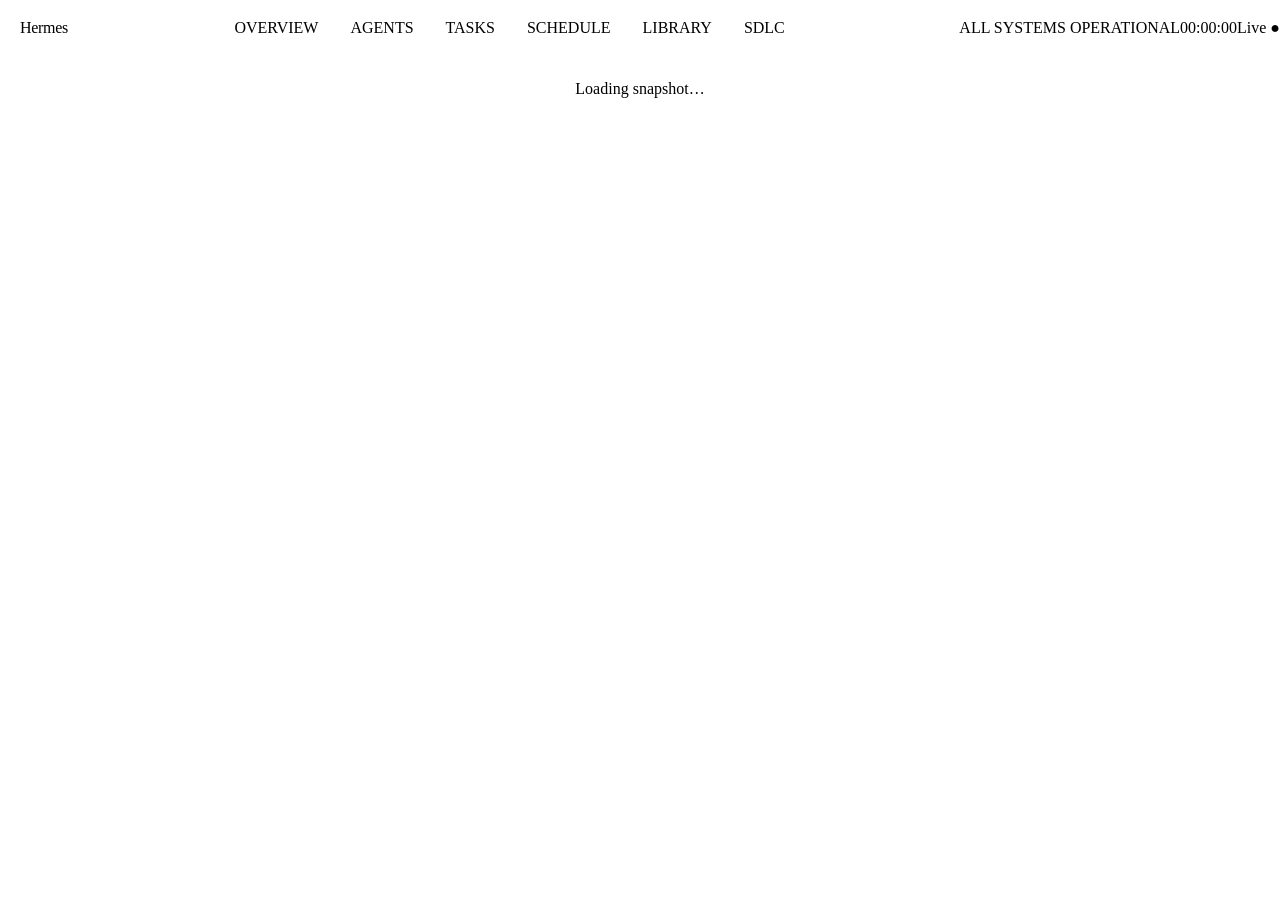
==== commit 4b5566a4: "feat(drill2): smart auto-refresh — SSE + diff + visibility + backoff (Closes #9) - Add refresh.js (5" ====
--- a/src/index.html
+++ b/src/index.html
@@ -163,6 +163,8 @@
     <div class="status-dot"></div>
     <span class="status-text" id="status-label">All systems operational</span>
     <span class="status-clock" id="clock">00:00:00</span>
+    <span id="data-age" style="font:400 var(--font-size-xs) var(--font-mono);color:var(--brand-mint);margin-left:var(--space-3);">Live ●</span>
+    <span id="refresh-selector-container"></span>
   </div>
 </nav>
 
@@ -190,6 +192,7 @@
 </div>
 
 <script src="/components.js"></script>
+<script src="/refresh.js"></script>
 <script>
 // ── Render Badge ──
 document.getElementById("badge-version").innerHTML = Badge({ text: "v1.0", color: "var(--text-muted)", variant: "subtle" });
@@ -501,42 +504,50 @@
     ctx.fill();
   }
 
-  function loadData() {
-    fetch("/api/snapshot")
-      .then(function(r) { return r.json(); })
-      .then(function(d) {
-        currentData = d;
-        renderOverview(d);
-      })
-      .catch(function(e) {
-        if (!currentData) {
-          overviewEl.innerHTML = '<div style="color:var(--brand-red);text-align:center;padding:var(--space-6);">Snapshot unavailable</div>';
-        }
-      });
-  }
-
-  // Directive cycler
+  // ── Directive cycler ──
   setInterval(function() {
     directiveIdx++;
     if (currentData) renderOverview(currentData);
   }, 3000);
 
-  // Initial load + SSE
-  loadData();
-
-  var evt = new EventSource("/events");
-  evt.addEventListener("snapshot", function(e) {
-    try {
-      var d = JSON.parse(e.data);
+  // ── Smart refresh controller (SSE primary, poll fallback) ──
+  var refreshCtrl = createRefreshController({
+    mode: 'sse',
+    endpoint: '/api/snapshot',
+    dataAgeEl: document.getElementById('data-age'),
+    renderFn: function(d) {
       currentData = d;
       renderOverview(d);
-    } catch (err) {}
+    },
+    onError: function(err) {
+      console.warn('refresh: fetch error', err);
+    },
+    onStatusChange: function(status) {
+      var dot = document.querySelector('.status-dot');
+      if (status === 'sse-connected') {
+        if (dot) dot.style.background = 'var(--brand-mint)';
+      } else if (status === 'sse-error') {
+        if (dot) dot.style.background = 'var(--brand-amber)';
+      }
+    }
   });
-  evt.onerror = function() {
-    // SSE failed — poll every 8s
-    evt.close();
-    setInterval(loadData, 8000);
-  };
+
+  // Initial load via fetch
+  fetch("/api/snapshot")
+    .then(function(r) { return r.json(); })
+    .then(function(d) {
+      currentData = d;
+      renderOverview(d);
+    })
+    .catch(function(e) {
+      if (!currentData) {
+        overviewEl.innerHTML = '<div style="color:var(--brand-red);text-align:center;padding:var(--space-6);">Snapshot unavailable</div>';
+      }
+    });
+  refreshCtrl.start();
+
+  // Wire refresh mode selector
+  createRefreshSelector(refreshCtrl, document.getElementById('refresh-selector-container'));
 })();
 
 // ════════════════════════════════════════════════════════
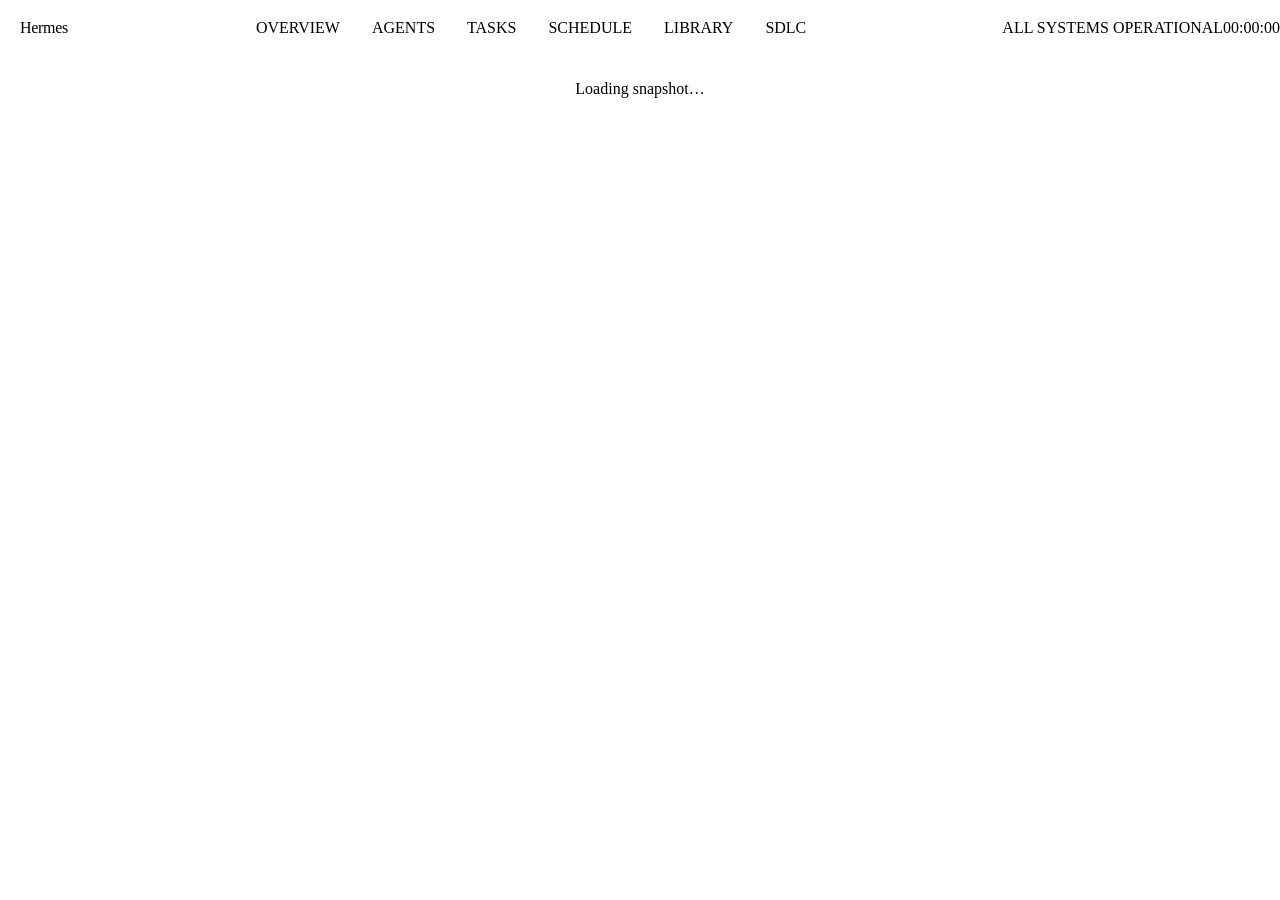
==== commit 157627e5: "feat: v1 dashboard responsive layout (closes #6) (#14) - Hamburger menu on mobile (<768px) with togg" ====
--- a/src/index.html
+++ b/src/index.html
@@ -140,6 +140,151 @@
   color: var(--text-muted);
   font: 400 var(--font-size-base) var(--font-display);
 }
+
+/* ── Hamburger Menu (mobile) ── */
+.nav-hamburger {
+  display: none;
+  background: transparent;
+  border: none;
+  color: var(--text-primary);
+  font-size: 24px;
+  cursor: pointer;
+  padding: var(--space-2);
+  min-height: var(--touch-target-min);
+  min-width: var(--touch-target-min);
+  line-height: 1;
+}
+.nav-menu {
+  display: none;
+  position: fixed;
+  top: 56px;
+  left: 0;
+  right: 0;
+  background: var(--bg-glass);
+  backdrop-filter: blur(var(--blur-heavy));
+  -webkit-backdrop-filter: blur(var(--blur-heavy));
+  border-bottom: 1px solid var(--border-glass);
+  padding: var(--space-2);
+  z-index: var(--z-dropdown);
+  flex-direction: column;
+  gap: var(--space-1);
+}
+.nav-menu.open { display: flex; }
+.nav-menu .nav-tab {
+  width: 100%;
+  text-align: left;
+  padding: var(--space-2) var(--space-3);
+  border-radius: var(--radius-md);
+  min-height: var(--touch-target-min);
+}
+
+/* ── Responsive: Mobile <600px ── */
+@media (max-width: 599px) {
+  .nav { height: var(--nav-height-mobile); padding: 0 var(--space-3); }
+  .nav-tabs { display: none; }
+  .nav-hamburger { display: flex; align-items: center; justify-content: center; }
+  .nav-status { gap: var(--space-1); }
+  .nav-title { font-size: var(--font-size-base); }
+  .content { padding-top: 64px; }
+}
+
+/* ── Responsive: Tablet 600-767px (hamburger still) ── */
+@media (min-width: 600px) and (max-width: 767px) {
+  .nav { height: var(--nav-height-mobile); padding: 0 var(--space-4); }
+  .nav-tabs { display: none; }
+  .nav-hamburger { display: flex; align-items: center; justify-content: center; }
+  .content { padding-top: 64px; }
+}
+
+/* ── Responsive: Tablet/Desktop >=768px — show tabs ── */
+@media (min-width: 768px) {
+  .nav-hamburger { display: none; }
+  .nav-menu { display: none !important; }
+  .nav-tabs { display: flex; }
+}
+
+/* ── Overview stat strip responsive ── */
+@media (max-width: 599px) {
+  /* 5-column → single column on mobile */
+  .stat-strip-mobile { grid-template-columns: 1fr !important; }
+}
+@media (min-width: 600px) and (max-width: 1024px) {
+  /* 5-column → 2 columns on tablet */
+  .stat-strip-tablet { grid-template-columns: 1fr 1fr !important; }
+}
+
+/* ── Footer stats responsive ── */
+@media (max-width: 599px) {
+  .footer-stats-5col { grid-template-columns: 1fr 1fr !important; }
+}
+@media (min-width: 600px) and (max-width: 1024px) {
+  .footer-stats-5col { grid-template-columns: 1fr 1fr 1fr !important; }
+}
+
+/* ── Agent cards responsive ── */
+@media (max-width: 599px) {
+  .agent-grid-resp { grid-template-columns: 1fr !important; }
+}
+
+/* ── System health card responsive ── */
+@media (max-width: 599px) {
+  .health-bars-mobile {
+    flex-direction: column !important;
+    gap: var(--space-3) !important;
+  }
+  .health-bar-item {
+    min-width: 120px;
+  }
+  .overview-top-grid {
+    grid-template-columns: 1fr !important;
+    gap: var(--space-3) !important;
+  }
+  .overview-radar-col { display: none; }
+}
+
+/* ── Agents tab stats responsive ── */
+@media (max-width: 599px) {
+  .agents-stats-grid {
+    grid-template-columns: 1fr !important;
+  }
+  .agents-stats-2x2 {
+    grid-template-columns: 1fr !important;
+  }
+}
+
+/* ── Throughput + Activity responsive ── */
+@media (max-width: 599px) {
+  .overview-bottom-grid {
+    grid-template-columns: 1fr !important;
+  }
+}
+
+/* ── Sparkline canvas responsive ── */
+#sparkline {
+  max-width: 100%;
+}
+
+@media (max-width: 599px) {
+  #sparkline { height: 40px !important; }
+}
+
+/* ── Schedule tab responsive ── */
+@media (max-width: 599px) {
+  .schedule-2col { grid-template-columns: 1fr !important; }
+}
+
+/* ── Kanban responsive ── */
+@media (max-width: 599px) {
+  .kanban-3col { grid-template-columns: 1fr !important; }
+}
+
+/* ── Touch-friendly tab buttons ── */
+.nav-tab {
+  min-height: var(--touch-target-min);
+  display: flex;
+  align-items: center;
+  justify-content: center;
+}
 </style>
 </head>
 <body>
@@ -151,7 +296,16 @@
     <span class="nav-title">Hermes</span>
     <span id="badge-version"></span>
   </div>
+  <button class="nav-hamburger" id="nav-hamburger" aria-label="Menu">☰</button>
   <div class="nav-tabs" id="nav-tabs">
+    <button class="nav-tab active" data-tab="overview">Overview</button>
+    <button class="nav-tab" data-tab="agents">Agents</button>
+    <button class="nav-tab" data-tab="tasks">Tasks</button>
+    <button class="nav-tab" data-tab="schedule">Schedule</button>
+    <button class="nav-tab" data-tab="content">Library</button>
+    <button class="nav-tab" data-tab="sdlc">SDLC</button>
+  </div>
+  <div class="nav-menu" id="nav-menu">
     <button class="nav-tab active" data-tab="overview">Overview</button>
     <button class="nav-tab" data-tab="agents">Agents</button>
     <button class="nav-tab" data-tab="tasks">Tasks</button>
@@ -163,8 +317,6 @@
     <div class="status-dot"></div>
     <span class="status-text" id="status-label">All systems operational</span>
     <span class="status-clock" id="clock">00:00:00</span>
-    <span id="data-age" style="font:400 var(--font-size-xs) var(--font-mono);color:var(--brand-mint);margin-left:var(--space-3);">Live ●</span>
-    <span id="refresh-selector-container"></span>
   </div>
 </nav>
 
@@ -192,12 +344,36 @@
 </div>
 
 <script src="/components.js"></script>
-<script src="/refresh.js"></script>
 <script>
 // ── Render Badge ──
 document.getElementById("badge-version").innerHTML = Badge({ text: "v1.0", color: "var(--text-muted)", variant: "subtle" });
 
-// ── Tab switching ──
+// ── Hamburger menu ──
+(function() {
+  var hamburger = document.getElementById("nav-hamburger");
+  var menu = document.getElementById("nav-menu");
+  if (hamburger && menu) {
+    hamburger.addEventListener("click", function(e) {
+      e.stopPropagation();
+      menu.classList.toggle("open");
+      hamburger.textContent = menu.classList.contains("open") ? "✕" : "☰";
+    });
+    // Close menu on outside click
+    document.addEventListener("click", function(e) {
+      if (!menu.contains(e.target) && e.target !== hamburger) {
+        menu.classList.remove("open");
+        hamburger.textContent = "☰";
+      }
+    });
+    // Close menu on ESC
+    document.addEventListener("keydown", function(e) {
+      if (e.key === "Escape" && menu.classList.contains("open")) {
+        menu.classList.remove("open");
+        hamburger.textContent = "☰";
+      }
+    });
+  }
+})();
 var tabs = document.querySelectorAll(".nav-tab");
 var panels = document.querySelectorAll(".tab-panel");
 tabs.forEach(function(tab) {
@@ -207,6 +383,13 @@
     tab.classList.add("active");
     var panel = document.getElementById("panel-" + tab.dataset.tab);
     if (panel) panel.classList.add("active");
+    // Close mobile menu if open
+    var menu = document.getElementById("nav-menu");
+    var hamburger = document.getElementById("nav-hamburger");
+    if (menu && menu.classList.contains("open")) {
+      menu.classList.remove("open");
+      if (hamburger) hamburger.textContent = "☰";
+    }
   });
 });
 
@@ -273,10 +456,10 @@
 
     // TOP: Live Ops Console
     html += GlassCard({ children:
-      '<div style="display:grid;grid-template-columns:180px 1fr 1fr;gap:var(--space-5);">' +
+      '<div class="overview-top-grid" style="display:grid;grid-template-columns:180px 1fr 1fr;gap:var(--space-5);">' +
 
       // Left: Radar
-      '<div style="text-align:center;">' +
+      '<div class="overview-radar-col" style="text-align:center;">' +
       '<svg viewBox="0 0 140 140" style="width:180px;height:180px;">' +
       '<circle cx="70" cy="70" r="55" fill="none" stroke="rgba(255,255,255,0.04)" stroke-width="0.5"/>' +
       '<circle cx="70" cy="70" r="40" fill="none" stroke="rgba(255,255,255,0.04)" stroke-width="0.5"/>' +
@@ -341,7 +524,7 @@
     var responsive = agentKeys.filter(function(n) { return (perAgent[n] && perAgent[n].total > 0); }).length;
     var tt = ses.token_totals || {};
 
-    html += '<div style="display:grid;grid-template-columns:repeat(5,1fr);gap:var(--space-4);margin-top:var(--space-4);">' +
+    html += '<div class="stat-strip-mobile stat-strip-tablet" style="display:grid;grid-template-columns:repeat(5,1fr);gap:var(--space-4);margin-top:var(--space-4);">' +
       '<div style="border-top:2px solid var(--status-active);padding-top:var(--space-2);">' +
       StatCard({ label: "Integrity", value: integrityPct + "%", accent: "var(--status-active)", subtext: responsive + " of 5 responsive", barWidth: integrityPct + "%" }) +
       '</div>' +
@@ -362,7 +545,7 @@
     // Footer: 5-cell grid
     var errors = 0;
     for (var k in perAgent) { errors += perAgent[k].failed || 0; if (perAgent.hasOwnProperty(k)) {} }
-    html += '<div style="display:grid;grid-template-columns:repeat(5,1fr);gap:var(--space-2);margin-top:var(--space-4);padding:var(--space-3) var(--space-4);background:var(--bg-glass);border:1px solid var(--border-glass);border-radius:var(--radius-lg);">' +
+    html += '<div class="footer-stats-5col" style="display:grid;grid-template-columns:repeat(5,1fr);gap:var(--space-2);margin-top:var(--space-4);padding:var(--space-3) var(--space-4);background:var(--bg-glass);border:1px solid var(--border-glass);border-radius:var(--radius-lg);">' +
       '<div style="text-align:center;"><div style="font:400 var(--font-size-xs) var(--font-mono);color:var(--text-muted);letter-spacing:var(--letter-spacing-wide);">QUEUE</div><div style="font:700 var(--font-size-lg) var(--font-display);color:var(--text-primary);">' + (kan.total || 0) + '</div></div>' +
       '<div style="text-align:center;"><div style="font:400 var(--font-size-xs) var(--font-mono);color:var(--text-muted);letter-spacing:var(--letter-spacing-wide);">SESSIONS</div><div style="font:700 var(--font-size-lg) var(--font-display);color:var(--text-primary);">' + (ses.session_count || 0) + '</div></div>' +
       '<div style="text-align:center;"><div style="font:400 var(--font-size-xs) var(--font-mono);color:var(--text-muted);letter-spacing:var(--letter-spacing-wide);">ERRORS</div><div style="font:700 var(--font-size-lg) var(--font-display);color:' + (errors === 0 ? 'var(--brand-mint)' : 'var(--brand-red)') + ';">' + errors + '</div></div>' +
@@ -371,7 +554,7 @@
       '</div>';
 
     // Bottom: Throughput + Activity
-    html += '<div style="display:grid;grid-template-columns:1.2fr 1fr;gap:var(--space-4);margin-top:var(--space-4);">';
+    html += '<div class="overview-bottom-grid" style="display:grid;grid-template-columns:1.2fr 1fr;gap:var(--space-4);margin-top:var(--space-4);">';
 
     // Throughput (sparkline)
     html += GlassCard({ children:
@@ -463,6 +646,10 @@
 
     // Draw sparkline after DOM update
     setTimeout(drawSparkline, 50);
+
+    // Resize sparkline on window resize + orientation change
+    window.addEventListener("resize", function() { setTimeout(drawSparkline, 50); });
+    window.addEventListener("orientationchange", function() { setTimeout(drawSparkline, 150); });
   }
 
   function drawSparkline() {
@@ -504,50 +691,42 @@
     ctx.fill();
   }
 
-  // ── Directive cycler ──
+  function loadData() {
+    fetch("/api/snapshot")
+      .then(function(r) { return r.json(); })
+      .then(function(d) {
+        currentData = d;
+        renderOverview(d);
+      })
+      .catch(function(e) {
+        if (!currentData) {
+          overviewEl.innerHTML = '<div style="color:var(--brand-red);text-align:center;padding:var(--space-6);">Snapshot unavailable</div>';
+        }
+      });
+  }
+
+  // Directive cycler
   setInterval(function() {
     directiveIdx++;
     if (currentData) renderOverview(currentData);
   }, 3000);
 
-  // ── Smart refresh controller (SSE primary, poll fallback) ──
-  var refreshCtrl = createRefreshController({
-    mode: 'sse',
-    endpoint: '/api/snapshot',
-    dataAgeEl: document.getElementById('data-age'),
-    renderFn: function(d) {
+  // Initial load + SSE
+  loadData();
+
+  var evt = new EventSource("/events");
+  evt.addEventListener("snapshot", function(e) {
+    try {
+      var d = JSON.parse(e.data);
       currentData = d;
       renderOverview(d);
-    },
-    onError: function(err) {
-      console.warn('refresh: fetch error', err);
-    },
-    onStatusChange: function(status) {
-      var dot = document.querySelector('.status-dot');
-      if (status === 'sse-connected') {
-        if (dot) dot.style.background = 'var(--brand-mint)';
-      } else if (status === 'sse-error') {
-        if (dot) dot.style.background = 'var(--brand-amber)';
-      }
-    }
+    } catch (err) {}
   });
-
-  // Initial load via fetch
-  fetch("/api/snapshot")
-    .then(function(r) { return r.json(); })
-    .then(function(d) {
-      currentData = d;
-      renderOverview(d);
-    })
-    .catch(function(e) {
-      if (!currentData) {
-        overviewEl.innerHTML = '<div style="color:var(--brand-red);text-align:center;padding:var(--space-6);">Snapshot unavailable</div>';
-      }
-    });
-  refreshCtrl.start();
-
-  // Wire refresh mode selector
-  createRefreshSelector(refreshCtrl, document.getElementById('refresh-selector-container'));
+  evt.onerror = function() {
+    // SSE failed — poll every 8s
+    evt.close();
+    setInterval(loadData, 8000);
+  };
 })();
 
 // ════════════════════════════════════════════════════════
@@ -596,7 +775,7 @@
     html += '</div>';
 
     // ── AGENT CARDS ──
-    html += '<div style="display:grid;grid-template-columns:repeat(auto-fit,minmax(280px,1fr));gap:var(--space-4);margin-bottom:var(--space-6);">';
+    html += '<div class="agent-grid-resp" style="display:grid;grid-template-columns:repeat(auto-fit,minmax(280px,1fr));gap:var(--space-4);margin-bottom:var(--space-6);">';
 
     agentKeys.forEach(function(key) {
       var a = agents[key] || {};
@@ -691,10 +870,10 @@
 
     html += '<div style="margin-top:var(--space-6);margin-bottom:var(--space-6);">';
     html += '<div style="font:400 var(--font-size-xs) var(--font-mono);color:var(--text-muted);letter-spacing:var(--letter-spacing-wide);text-transform:uppercase;margin-bottom:var(--space-4);">Agent Statistics</div>';
-    html += '<div style="display:grid;grid-template-columns:1fr 300px;gap:var(--space-4);align-items:start;">';
+    html += '<div class="agents-stats-grid" style="display:grid;grid-template-columns:1fr 300px;gap:var(--space-4);align-items:start;">';
 
     // LEFT: 2×2 StatCards
-    html += '<div style="display:grid;grid-template-columns:1fr 1fr;gap:var(--space-3);">';
+    html += '<div class="agents-stats-2x2" style="display:grid;grid-template-columns:1fr 1fr;gap:var(--space-3);">';
     html += GlassCard({ children: StatCard({ label: "Tasks Today", value: todayCount, accent: "var(--status-warning)", barWidth: "100%" }) });
     html += GlassCard({ children: StatCard({ label: "Tasks This Week", value: weekCount, accent: "var(--brand-cyan)", barWidth: "100%" }) });
 
@@ -927,7 +1106,7 @@
     var html = '';
     var allEmpty = tasks.length === 0;
 
-    html += '<div style="display:grid;grid-template-columns:repeat(3,1fr);gap:var(--space-4);align-items:start;">';
+    html += '<div class="kanban-3col" style="display:grid;grid-template-columns:repeat(3,1fr);gap:var(--space-4);align-items:start;">';
 
     STATUS_ORDER.forEach(function(status) {
       var cols = tasks.filter(function(t) { return t.status === status || (status === "done" && t.status === "completed"); });
@@ -1066,7 +1245,7 @@
     }
 
     var html = '';
-    html += '<div style="display:grid;grid-template-columns:1fr 1fr;gap:var(--space-4);align-items:start;">';
+    html += '<div class="schedule-2col" style="display:grid;grid-template-columns:1fr 1fr;gap:var(--space-4);align-items:start;">';
     html += '<div>' + renderSection("HERMES JOBS", hermesJobs) + '</div>';
     html += '<div>' + renderSection("SYSTEM JOBS", systemJobs) + '</div>';
     html += '</div>';
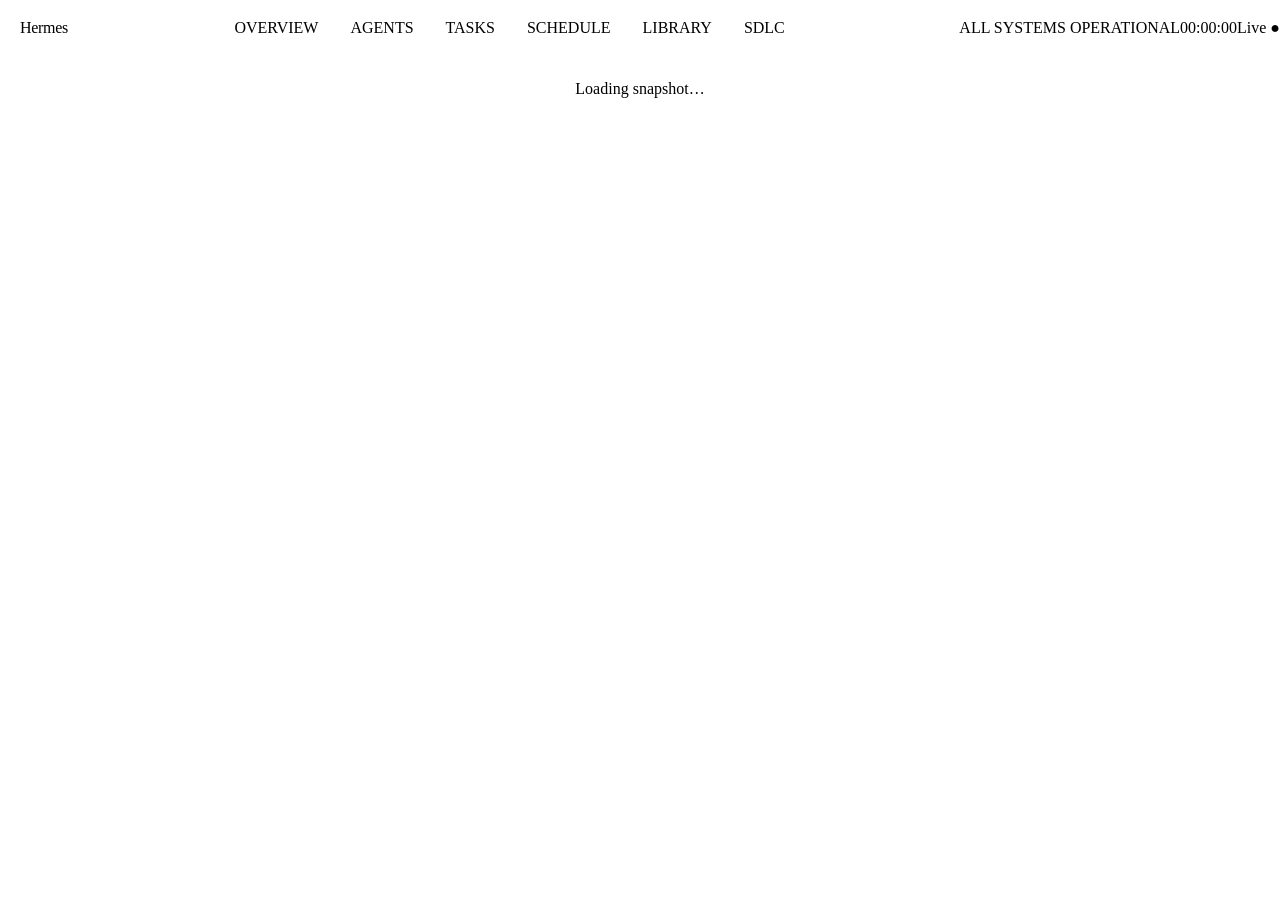
==== commit 2fecc5b5: "merge: resolve dashboard.html conflict (keep smart-refresh controller)" ====
--- a/src/index.html
+++ b/src/index.html
@@ -317,6 +317,8 @@
     <div class="status-dot"></div>
     <span class="status-text" id="status-label">All systems operational</span>
     <span class="status-clock" id="clock">00:00:00</span>
+    <span id="data-age" style="font:400 var(--font-size-xs) var(--font-mono);color:var(--brand-mint);margin-left:var(--space-3);">Live ●</span>
+    <span id="refresh-selector-container"></span>
   </div>
 </nav>
 
@@ -344,6 +346,7 @@
 </div>
 
 <script src="/components.js"></script>
+<script src="/refresh.js"></script>
 <script>
 // ── Render Badge ──
 document.getElementById("badge-version").innerHTML = Badge({ text: "v1.0", color: "var(--text-muted)", variant: "subtle" });
@@ -691,42 +694,50 @@
     ctx.fill();
   }
 
-  function loadData() {
-    fetch("/api/snapshot")
-      .then(function(r) { return r.json(); })
-      .then(function(d) {
-        currentData = d;
-        renderOverview(d);
-      })
-      .catch(function(e) {
-        if (!currentData) {
-          overviewEl.innerHTML = '<div style="color:var(--brand-red);text-align:center;padding:var(--space-6);">Snapshot unavailable</div>';
-        }
-      });
-  }
-
-  // Directive cycler
+  // ── Directive cycler ──
   setInterval(function() {
     directiveIdx++;
     if (currentData) renderOverview(currentData);
   }, 3000);
 
-  // Initial load + SSE
-  loadData();
-
-  var evt = new EventSource("/events");
-  evt.addEventListener("snapshot", function(e) {
-    try {
-      var d = JSON.parse(e.data);
+  // ── Smart refresh controller (SSE primary, poll fallback) ──
+  var refreshCtrl = createRefreshController({
+    mode: 'sse',
+    endpoint: '/api/snapshot',
+    dataAgeEl: document.getElementById('data-age'),
+    renderFn: function(d) {
       currentData = d;
       renderOverview(d);
-    } catch (err) {}
+    },
+    onError: function(err) {
+      console.warn('refresh: fetch error', err);
+    },
+    onStatusChange: function(status) {
+      var dot = document.querySelector('.status-dot');
+      if (status === 'sse-connected') {
+        if (dot) dot.style.background = 'var(--brand-mint)';
+      } else if (status === 'sse-error') {
+        if (dot) dot.style.background = 'var(--brand-amber)';
+      }
+    }
   });
-  evt.onerror = function() {
-    // SSE failed — poll every 8s
-    evt.close();
-    setInterval(loadData, 8000);
-  };
+
+  // Initial load via fetch
+  fetch("/api/snapshot")
+    .then(function(r) { return r.json(); })
+    .then(function(d) {
+      currentData = d;
+      renderOverview(d);
+    })
+    .catch(function(e) {
+      if (!currentData) {
+        overviewEl.innerHTML = '<div style="color:var(--brand-red);text-align:center;padding:var(--space-6);">Snapshot unavailable</div>';
+      }
+    });
+  refreshCtrl.start();
+
+  // Wire refresh mode selector
+  createRefreshSelector(refreshCtrl, document.getElementById('refresh-selector-container'));
 })();
 
 // ════════════════════════════════════════════════════════
@@ -945,7 +956,7 @@
       DataTable({
         headers: ["Time", "Agent", "Task", "Model", "Status"],
         rows: rows,
-        opts: { compact: true, monospace: false, maxHeight: "" }
+        opts: { compact: true, monospace: false, maxHeight: "", scrollable: true }
       }) +
       '</div>'
     });
@@ -1663,7 +1674,7 @@
       return '<div class="card"><div class="card-bd placeholder">No SDLC activity recorded yet.</div></div>';
     }
     var h = '<div class="card"><div class="card-hd">Activity Feed <span class="mono" style="color:var(--text-muted)">(' + data.total + ' entries)</span></div>';
-    h += '<div class="card-bd nopad"><table class="kv-table"><thead><tr>';
+    h += '<div class="card-bd nopad"><div class="table-scroll table-scroll-ios"><table class="kv-table"><thead><tr>';
     h += '<th>Agent</th><th>Task</th><th>Repo</th><th>PR</th><th>Status</th><th>When</th>';
     h += '</tr></thead><tbody>';
 
@@ -1681,7 +1692,7 @@
       h += '<td class="num nowrap">' + ts(e.created_at) + '</td>';
       h += '</tr>';
     }
-    h += '</tbody></table></div></div>';
+    h += '</tbody></table></div></div></div>';
 
     // Agent stats
     var agents = data.agents || {};
